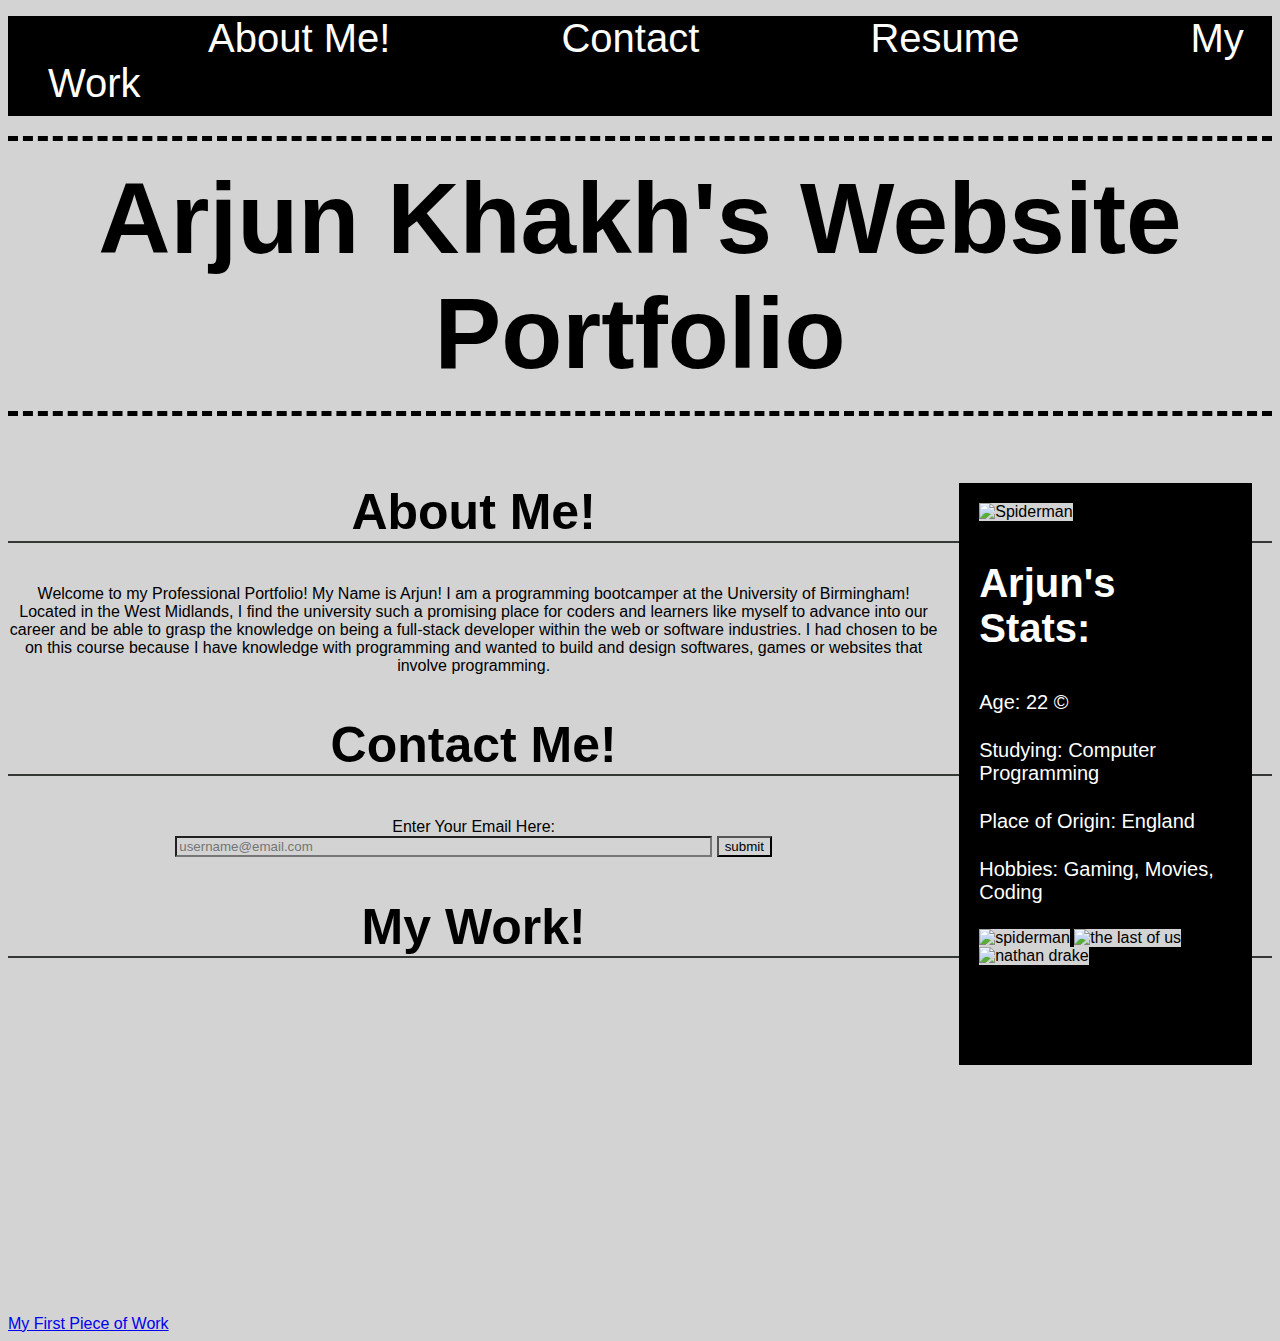
==== index.html @ 4fc8d3dc "adding to my HTML pages about information on myself + working with media screens" ====
<!DOCTYPE html>
<html lang="en">
<head>
    <meta charset="UTF-8">
    <meta http-equiv="X-UA-Compatible" content="IE=edge">
    <meta name="viewport" content="width=device-width, initial-scale=1.0">
    <title>Arjun Khakh's Portfolio</title>
    <link rel="stylesheet" href="./assets/style.css">
    <script src="./assets/javascript.js"></script>
</head>
<body>
    <nav>
        <ul>
            <li> <a href="#about-me">About Me!</a> </li>
            <li> <a href="#contact">Contact</a> </li>
            <li> <a href="./resume.html">Resume</a> </li>
            <li> <a href="#work">My Work</a> </li>
        </ul>
    </nav>
    <h1>Arjun Khakh's Website Portfolio</h1>

    <section class="sidebars">
        <img src="https://avatarfiles.alphacoders.com/149/149117.jpg" alt="Spiderman" width="100%" height="100%">
        <h3>Arjun's Stats:</h3>
            <ol>
                <li>Age: 22 ©</li>
                <li>Studying: Computer Programming</li>
                <li>Place of Origin: England</li>
                <li>Hobbies: Gaming, Movies, Coding</li>
            </ol>
        <img src="https://64.media.tumblr.com/68374fed0e6571c2f07d5bae7919749c/377a7bb449879b37-37/s540x810/2e1bd8d0a1f186f5f63d45e0d690bd9c45fb57d7.gifv" alt="spiderman" width="100%" height="100%">
        <img src="https://64.media.tumblr.com/c1b081b5a29f13c5f06ed4c45a709bf9/27d160bae46655ea-c4/s540x810/3b67afaca8d2fc0c9690139285cccf8df951d6c7.gifv" alt="the last of us" width="100%" height="100%">
        <img src="https://64.media.tumblr.com/9fb7736469493a048648de245668efe8/892d423e9dfa5f2d-4a/s540x810/fc55b6ae10fddc4e6222fc55df3a10d5bfa9f44c.gifv" alt="nathan drake" width="100%" height="100%">
    </section>

    <h2 id="about-me">About Me!</h2>
    <p>Welcome to my Professional Portfolio! My Name is Arjun! I am a programming bootcamper at the University of Birmingham! Located in the West 
        Midlands, I find the university such a promising place for coders and learners like myself to advance into our career and be able to 
        grasp the knowledge on being a full-stack developer within the web or software industries. I had chosen to be on this course because
        I have knowledge with programming and wanted to build and design softwares, games or websites that involve programming.
    </p>

    <h2 id="contact">Contact Me!</h2>
    <form>
        <center>
        <label for="email" id="email">Enter Your Email Here:</label>
        <br>
        <input id="emailAddress" type="email" size="64" maxLength="64" required
          placeholder="username@email.com">
        <input type="submit" value="submit">
        </center>
        
    </form>

    <h2 id="work">My Work!</h2>

    <section id="image"></section>
    <a href="./resume.html">My First Piece of Work</a>

</body>

<footer>

</footer>
</html>
---- assets/style.css ----
:root {
    --h1: black;
    --h2: #353935;
}

* {
    background-color: lightgrey;
    font-family: 'Franklin Gothic Medium', 'Arial Narrow', Arial, sans-serif;
}

nav ul {
    list-style: none;
    background-color: black;
    color: white;
    padding-bottom: 10px;
}

nav ul li {
    text-align: center;
    display: inline;
    font-size: 40px;
    margin-left: 160px;
    background-color: black;
}

nav ul a {
    color: white;
    background-color: black;
    list-style: none;
    text-decoration: none;
}

/* nav ul li:hover {
    color: red;
    border-bottom: solid 2px red;
} */

nav ul a:hover {
    color: red;
    border-bottom: solid 2px red;
}

h1 {
    font-size: 100px;
    text-align: center;
    border-bottom: dashed 5px var(--h1);
    padding-bottom: 20px;
    border-top: dashed 5px var(--h1);
    padding-top: 20px;
    margin-top: 20px;
}

h2 {
    font-size: 50px;
    text-align: center;
    border-bottom: solid 2px var(--h2);
}

body p {
    text-align: center;
}

#emailAddress {
    align-items: center;
}

#email {
   text-align: center;
}

.sidebars {
    margin-right: 20px;
    padding: 20px;
    clear: both;
    float: right;
    width: 20%;
    height: 100%;
    font-family: 'Gill Sans', 'Gill Sans MT', Calibri, 'Trebuchet MS', sans-serif;
    background-color: black;
    margin-bottom: 10px;
    padding-bottom: 100px;
    margin-left: 20px;
}

.sidebars img {
    flex-wrap: wrap;
}

.sidebars p {
    display: flex;
    background-color: black;
    color: white;
}

.sidebars ol {
    background-color: black;
    color: white;
    list-style: none;
}

.sidebars ol li {
    background-color: black;
    color: white;
    margin-left: -40px;
    font-size: 20px;
    margin-bottom: 25px;
}

.sidebars h3 {
    display: flex;
    background-color: black;
    color: white;
    font-size: 40px;
}

#image {
    height: 300px;
    width: 75%;
    margin-bottom: 15px;
    background-image: url("https://theartsdevelopmentcompany.org.uk/wp-content/uploads/2019/02/Website-Building-Landscape-1280x640.jpg");
}

#image:hover{
    opacity: 0.7;
}

.resume {
    size: 50%;
}

@media screen  and (max-width:1200px) {
    .nav ul a {
        float: none;
        width: 100%;
        text-align: center;
    }
}

@media screen and (max-width: 800px) {

    .sidebars {
    display: block;
    width: 80%;
    height: 10%;
    margin-left: 3%;
    margin-right: 3%;
    }
}
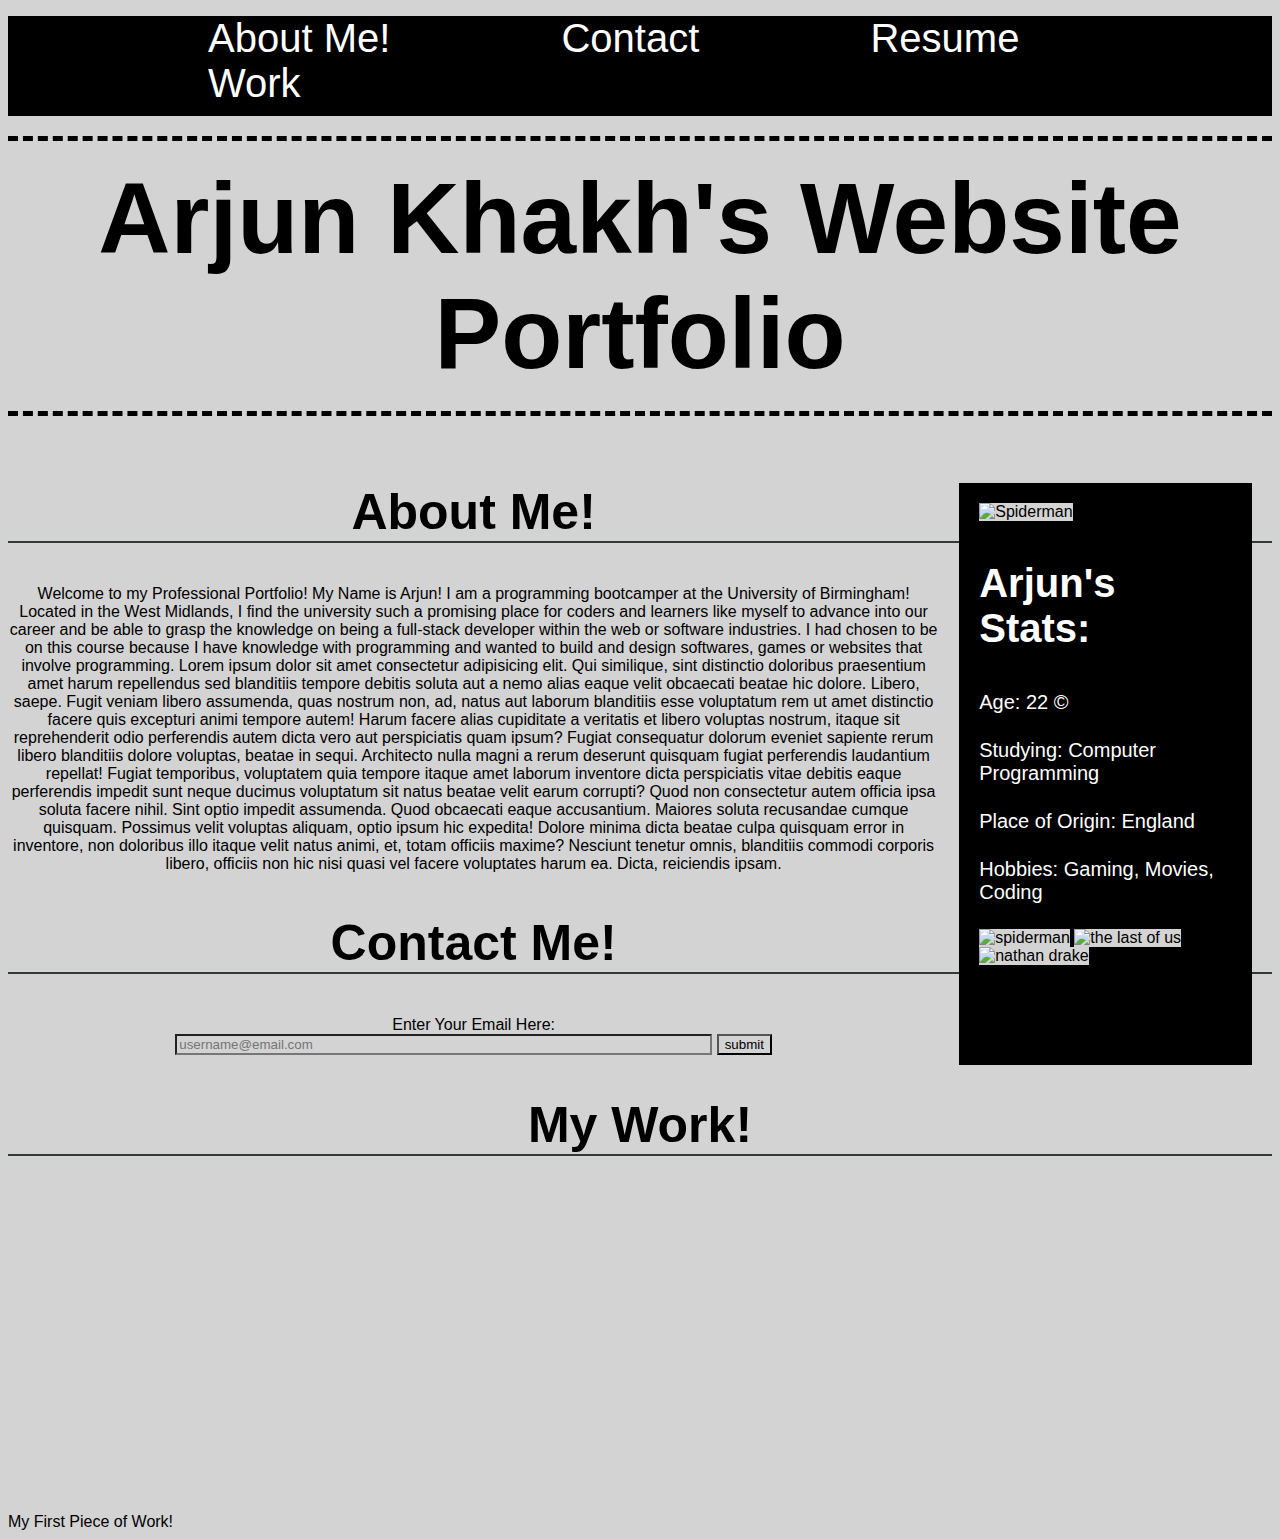
==== commit bcc58fc6: "adding a link to my image" ====
--- a/index.html
+++ b/index.html
@@ -14,7 +14,7 @@
             <li> <a href="#about-me">About Me!</a> </li>
             <li> <a href="#contact">Contact</a> </li>
             <li> <a href="./resume.html">Resume</a> </li>
-            <li> <a href="#work">My Work</a> </li>
+            <li> <a href="#work">Work</a> </li>
         </ul>
     </nav>
     <h1>Arjun Khakh's Website Portfolio</h1>
@@ -37,7 +37,16 @@
     <p>Welcome to my Professional Portfolio! My Name is Arjun! I am a programming bootcamper at the University of Birmingham! Located in the West 
         Midlands, I find the university such a promising place for coders and learners like myself to advance into our career and be able to 
         grasp the knowledge on being a full-stack developer within the web or software industries. I had chosen to be on this course because
-        I have knowledge with programming and wanted to build and design softwares, games or websites that involve programming.
+        I have knowledge with programming and wanted to build and design softwares, games or websites that involve programming. Lorem ipsum dolor sit amet consectetur 
+        adipisicing elit. Qui similique, sint distinctio doloribus praesentium amet harum repellendus sed blanditiis tempore debitis soluta aut a nemo 
+        alias eaque velit obcaecati beatae hic dolore. Libero, saepe. Fugit veniam libero assumenda, quas nostrum non, ad, natus aut laborum blanditiis 
+        esse voluptatum rem ut amet distinctio facere quis excepturi animi tempore autem! Harum facere alias cupiditate a veritatis et libero voluptas 
+        nostrum, itaque sit reprehenderit odio perferendis autem dicta vero aut perspiciatis quam ipsum? Fugiat consequatur dolorum eveniet sapiente
+        rerum libero blanditiis dolore voluptas, beatae in sequi. Architecto nulla magni a rerum deserunt quisquam fugiat perferendis laudantium 
+        repellat! Fugiat temporibus, voluptatem quia tempore itaque amet laborum inventore dicta perspiciatis vitae debitis eaque perferendis impedit 
+        sunt neque ducimus voluptatum sit natus beatae velit earum corrupti? Quod non consectetur autem officia ipsa soluta facere nihil. Sint optio impedit assumenda. 
+        Quod obcaecati eaque accusantium. Maiores soluta recusandae cumque quisquam. Possimus velit voluptas aliquam, optio ipsum hic expedita!
+        Dolore minima dicta beatae culpa quisquam error in inventore, non doloribus illo itaque velit natus animi, et, totam officiis maxime? Nesciunt tenetur omnis, blanditiis commodi corporis libero, officiis non hic nisi quasi vel facere voluptates harum ea. Dicta, reiciendis ipsam.
     </p>
 
     <h2 id="contact">Contact Me!</h2>
@@ -54,8 +63,9 @@
 
     <h2 id="work">My Work!</h2>
 
-    <section id="image"></section>
-    <a href="./resume.html">My First Piece of Work</a>
+    <!-- <section id="image"></section> -->
+    <a href="./resume.html"><section id="image"></section></a>
+    <label for="image">My First Piece of Work!</label>
 
 </body>
 
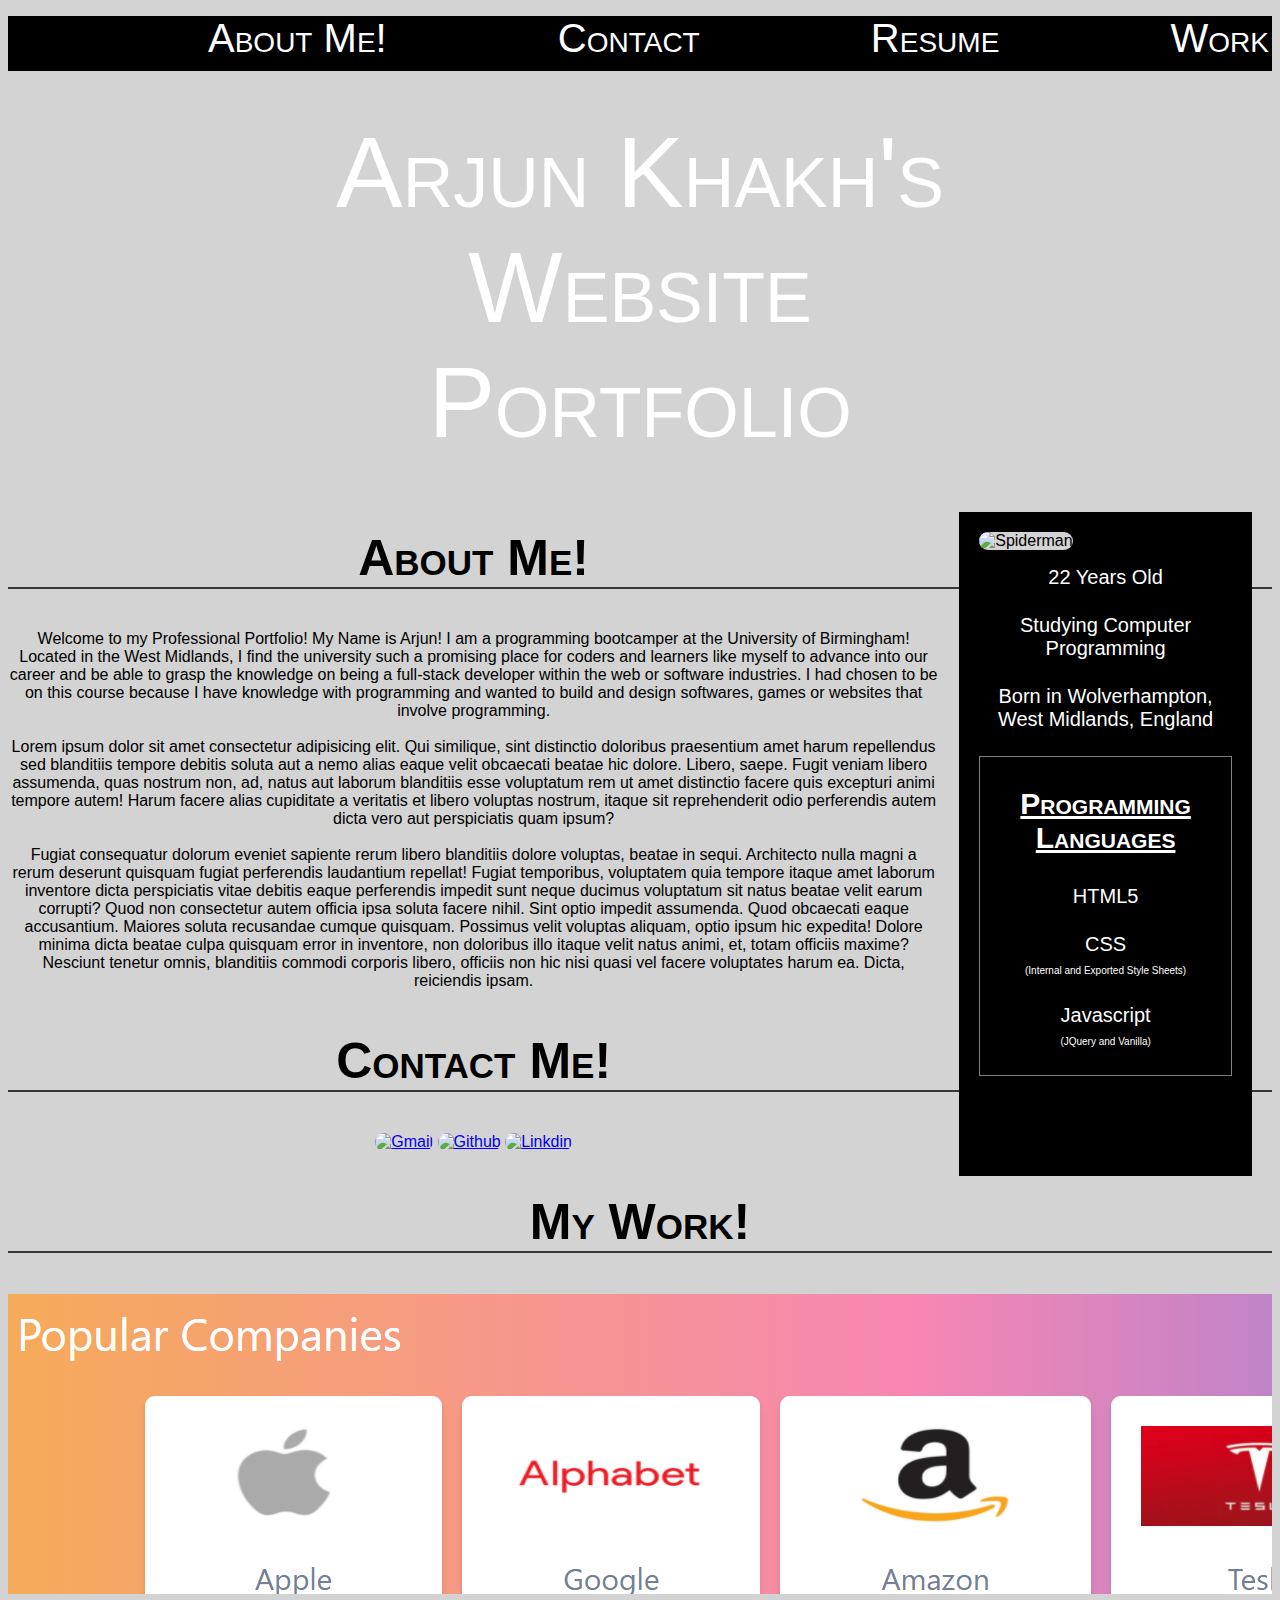
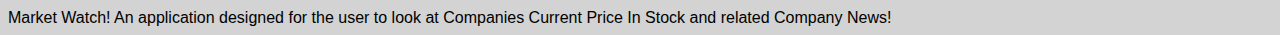
==== commit 8480bac8: "adding images and fixing the website design of the portfolio" ====
--- a/index.html
+++ b/index.html
@@ -9,6 +9,7 @@
     <script src="./assets/javascript.js"></script>
 </head>
 <body>
+    <!-- My NavBar which is displayed at the top and can click on the text to go to a certain section of the webpage -->
     <nav>
         <ul>
             <li> <a href="#about-me">About Me!</a> </li>
@@ -17,31 +18,47 @@
             <li> <a href="#work">Work</a> </li>
         </ul>
     </nav>
-    <h1>Arjun Khakh's Website Portfolio</h1>
+    <section class="imgContainer">
+    <div id="firstImage"></div>
+    <div id="centered">Arjun Khakh's Website Portfolio</div>
+    </section>
+    <!-- <h1>Arjun Khakh's Website Portfolio</h1> -->
 
+    <!-- My sidebar which includes an avatar and statistics about myself and gifs at the bottom -->
     <section class="sidebars">
-        <img src="https://avatarfiles.alphacoders.com/149/149117.jpg" alt="Spiderman" width="100%" height="100%">
-        <h3>Arjun's Stats:</h3>
+        <img id="avatar" src="https://avatarfiles.alphacoders.com/149/149117.jpg" alt="Spiderman" width="100%" height="100%">
+        
             <ol>
-                <li>Age: 22 ©</li>
-                <li>Studying: Computer Programming</li>
-                <li>Place of Origin: England</li>
-                <li>Hobbies: Gaming, Movies, Coding</li>
+                <li id="center">22 Years Old</li>
+                <li id="center">Studying Computer Programming</li>
+                <li id="center">Born in Wolverhampton, West Midlands, England</li>
             </ol>
-        <img src="https://64.media.tumblr.com/68374fed0e6571c2f07d5bae7919749c/377a7bb449879b37-37/s540x810/2e1bd8d0a1f186f5f63d45e0d690bd9c45fb57d7.gifv" alt="spiderman" width="100%" height="100%">
-        <img src="https://64.media.tumblr.com/c1b081b5a29f13c5f06ed4c45a709bf9/27d160bae46655ea-c4/s540x810/3b67afaca8d2fc0c9690139285cccf8df951d6c7.gifv" alt="the last of us" width="100%" height="100%">
-        <img src="https://64.media.tumblr.com/9fb7736469493a048648de245668efe8/892d423e9dfa5f2d-4a/s540x810/fc55b6ae10fddc4e6222fc55df3a10d5bfa9f44c.gifv" alt="nathan drake" width="100%" height="100%">
-    </section>
+        <section class="container1">
+        <h3 id="center">Programming Languages</h3>
+        <ol>
+            <li id="center">HTML5</li>
+            <li id="center">CSS <br><span id="brackets">(Internal and Exported Style Sheets)</span></li>
+            <li id="center">Javascript <br><span id="brackets">(JQuery and Vanilla)</span></li>
+        </ol>
+        </section>
+         </section>
 
+    <!-- My About Me Section with a paragraph of things about myself -->
     <h2 id="about-me">About Me!</h2>
     <p>Welcome to my Professional Portfolio! My Name is Arjun! I am a programming bootcamper at the University of Birmingham! Located in the West 
         Midlands, I find the university such a promising place for coders and learners like myself to advance into our career and be able to 
         grasp the knowledge on being a full-stack developer within the web or software industries. I had chosen to be on this course because
-        I have knowledge with programming and wanted to build and design softwares, games or websites that involve programming. Lorem ipsum dolor sit amet consectetur 
+        I have knowledge with programming and wanted to build and design softwares, games or websites that involve programming. 
+        <br>
+        <br>
+        Lorem ipsum dolor sit amet consectetur 
         adipisicing elit. Qui similique, sint distinctio doloribus praesentium amet harum repellendus sed blanditiis tempore debitis soluta aut a nemo 
         alias eaque velit obcaecati beatae hic dolore. Libero, saepe. Fugit veniam libero assumenda, quas nostrum non, ad, natus aut laborum blanditiis 
         esse voluptatum rem ut amet distinctio facere quis excepturi animi tempore autem! Harum facere alias cupiditate a veritatis et libero voluptas 
-        nostrum, itaque sit reprehenderit odio perferendis autem dicta vero aut perspiciatis quam ipsum? Fugiat consequatur dolorum eveniet sapiente
+        nostrum, itaque sit reprehenderit odio perferendis autem dicta vero aut perspiciatis quam ipsum? 
+        <br>
+        <br>
+        Fugiat consequatur dolorum eveniet sapiente
         rerum libero blanditiis dolore voluptas, beatae in sequi. Architecto nulla magni a rerum deserunt quisquam fugiat perferendis laudantium 
         repellat! Fugiat temporibus, voluptatem quia tempore itaque amet laborum inventore dicta perspiciatis vitae debitis eaque perferendis impedit 
         sunt neque ducimus voluptatum sit natus beatae velit earum corrupti? Quod non consectetur autem officia ipsa soluta facere nihil. Sint optio impedit assumenda. 
@@ -49,23 +66,27 @@
         Dolore minima dicta beatae culpa quisquam error in inventore, non doloribus illo itaque velit natus animi, et, totam officiis maxime? Nesciunt tenetur omnis, blanditiis commodi corporis libero, officiis non hic nisi quasi vel facere voluptates harum ea. Dicta, reiciendis ipsam.
     </p>
 
+    <!-- My Contact Me Section When Clicked on in the Navbar -->
     <h2 id="contact">Contact Me!</h2>
-    <form>
+
+    <!-- A little form for the user to input their email for contact -->
+
         <center>
-        <label for="email" id="email">Enter Your Email Here:</label>
-        <br>
-        <input id="emailAddress" type="email" size="64" maxLength="64" required
-          placeholder="username@email.com">
-        <input type="submit" value="submit">
+        <a href="mailto:arjunkhakh@gmail.com"><img id="avatar" src="https://www.kindpng.com/picc/m/404-4049839_gmail-png-logo-hd-transparent-png.png" alt="Gmail" width="20%" height="20%"></a>
+        
+        <a href="https://github.com/arjunkhakh"><img id="avatar" src="https://github.githubassets.com/images/modules/logos_page/GitHub-Mark.png" alt="Github" width="20%" height="20%"></a> 
+        
+        <a href="https://www.linkedin.com/in/arjun-khakh-117757225/"><img id="avatar" src="https://pngimg.com/uploads/linkedIn/linkedIn_PNG13.png" alt="Linkdin" width="20%" height="20%"></a>
         </center>
         
-    </form>
+    
 
+    <!-- My Work Section when clicked on in the Navbar -->
     <h2 id="work">My Work!</h2>
 
-    <!-- <section id="image"></section> -->
-    <a href="./resume.html"><section id="image"></section></a>
-    <label for="image">My First Piece of Work!</label>
+    <!-- My Image -->
+    <a href="https://github.com/arjunkhakh/Market-Watch"><section id="image"></section></a>
+    <label for="image">Market Watch! An application designed for the user to look at Companies Current Price In Stock and related Company News!</label>
 
 </body>
 
--- a/assets/style.css
+++ b/assets/style.css
@@ -1,13 +1,18 @@
+/* My Variables defined at the top for my headers */
 :root {
     --h1: black;
     --h2: #353935;
 }
 
+/* Universal Tags for designing the whole page  */
+
 * {
     background-color: lightgrey;
     font-family: 'Franklin Gothic Medium', 'Arial Narrow', Arial, sans-serif;
 }
 
+/* Nav Bar tags */
+
 nav ul {
     list-style: none;
     background-color: black;
@@ -28,18 +33,15 @@
     background-color: black;
     list-style: none;
     text-decoration: none;
-}
-
-/* nav ul li:hover {
-    color: red;
-    border-bottom: solid 2px red;
-} */
+    font-variant-caps: small-caps;
+}
 
 nav ul a:hover {
     color: red;
     border-bottom: solid 2px red;
 }
 
+/* Header and Body Tags */
 h1 {
     font-size: 100px;
     text-align: center;
@@ -54,11 +56,14 @@
     font-size: 50px;
     text-align: center;
     border-bottom: solid 2px var(--h2);
+    font-variant-caps: small-caps;
 }
 
 body p {
     text-align: center;
 }
+
+/* Id's for Contact Me Section */
 
 #emailAddress {
     align-items: center;
@@ -67,6 +72,8 @@
 #email {
    text-align: center;
 }
+
+/* Sidebar Classes used for the design of the sidebar */
 
 .sidebars {
     margin-right: 20px;
@@ -111,25 +118,89 @@
     background-color: black;
     color: white;
     font-size: 40px;
-}
-
+    text-decoration: underline;
+    font-variant-caps: small-caps;
+}
+
+.sidebars .container1 h3 {
+    display: flex;
+    background-color: black;
+    color: white;
+    font-size: 30px;
+    text-decoration: underline;
+    font-variant-caps: small-caps;
+}
+
+.container1 {
+    border: 1px solid grey;
+    background-color: black;
+    
+}
+
+/* Image Ids for the image under the Work section */
 #image {
     height: 300px;
-    width: 75%;
+    width: 100%;
     margin-bottom: 15px;
-    background-image: url("https://theartsdevelopmentcompany.org.uk/wp-content/uploads/2019/02/Website-Building-Landscape-1280x640.jpg");
+    background-image: url("./images/Market-Watch.png");
 }
 
 #image:hover{
     opacity: 0.7;
 }
 
-.resume {
-    size: 50%;
-}
+/* Resume Class for the image displayed on the resume page */
+img#resumeid {
+    width: 70%;
+    height: 70%;
+}
+
+#avatar {
+    border-radius: 150px;
+}
+
+#center {
+    text-align: center;
+    align-items: center;
+    justify-content: center;
+}
+
+#brackets {
+    font-size: 10px;
+    background-color: black;
+}
+
+#firstImage {
+    background-size: contain;
+    height: 400px;
+    width: 100%;
+    margin-bottom: 25px;
+    background-image: url("https://miro.medium.com/max/960/1*PaZT9QBa-Dt9K9FE9-CkbA.jpeg");
+    background-size: cover;
+    background-position: center;
+}
+
+.imgContainer {
+    position: relative;
+    text-align: center;
+    color: white;
+  }
+
+#centered {
+    position: absolute;
+    top: 50%;
+    left: 50%;
+    transform: translate(-50%, -50%);
+    background-color: transparent;
+    font-size: 100px;
+    text-align: center;
+    font-variant-caps: small-caps;
+  }
+
+/* Media Screen Queries to adapt to the page */
 
 @media screen  and (max-width:1200px) {
-    .nav ul a {
+    .nav ul li {
         float: none;
         width: 100%;
         text-align: center;
@@ -142,7 +213,12 @@
     display: block;
     width: 80%;
     height: 10%;
-    margin-left: 3%;
+    margin-left: 1%;
     margin-right: 3%;
     }
+
+    img#resumeid {
+        width: 85%;
+        height: 80%;
+    }
 }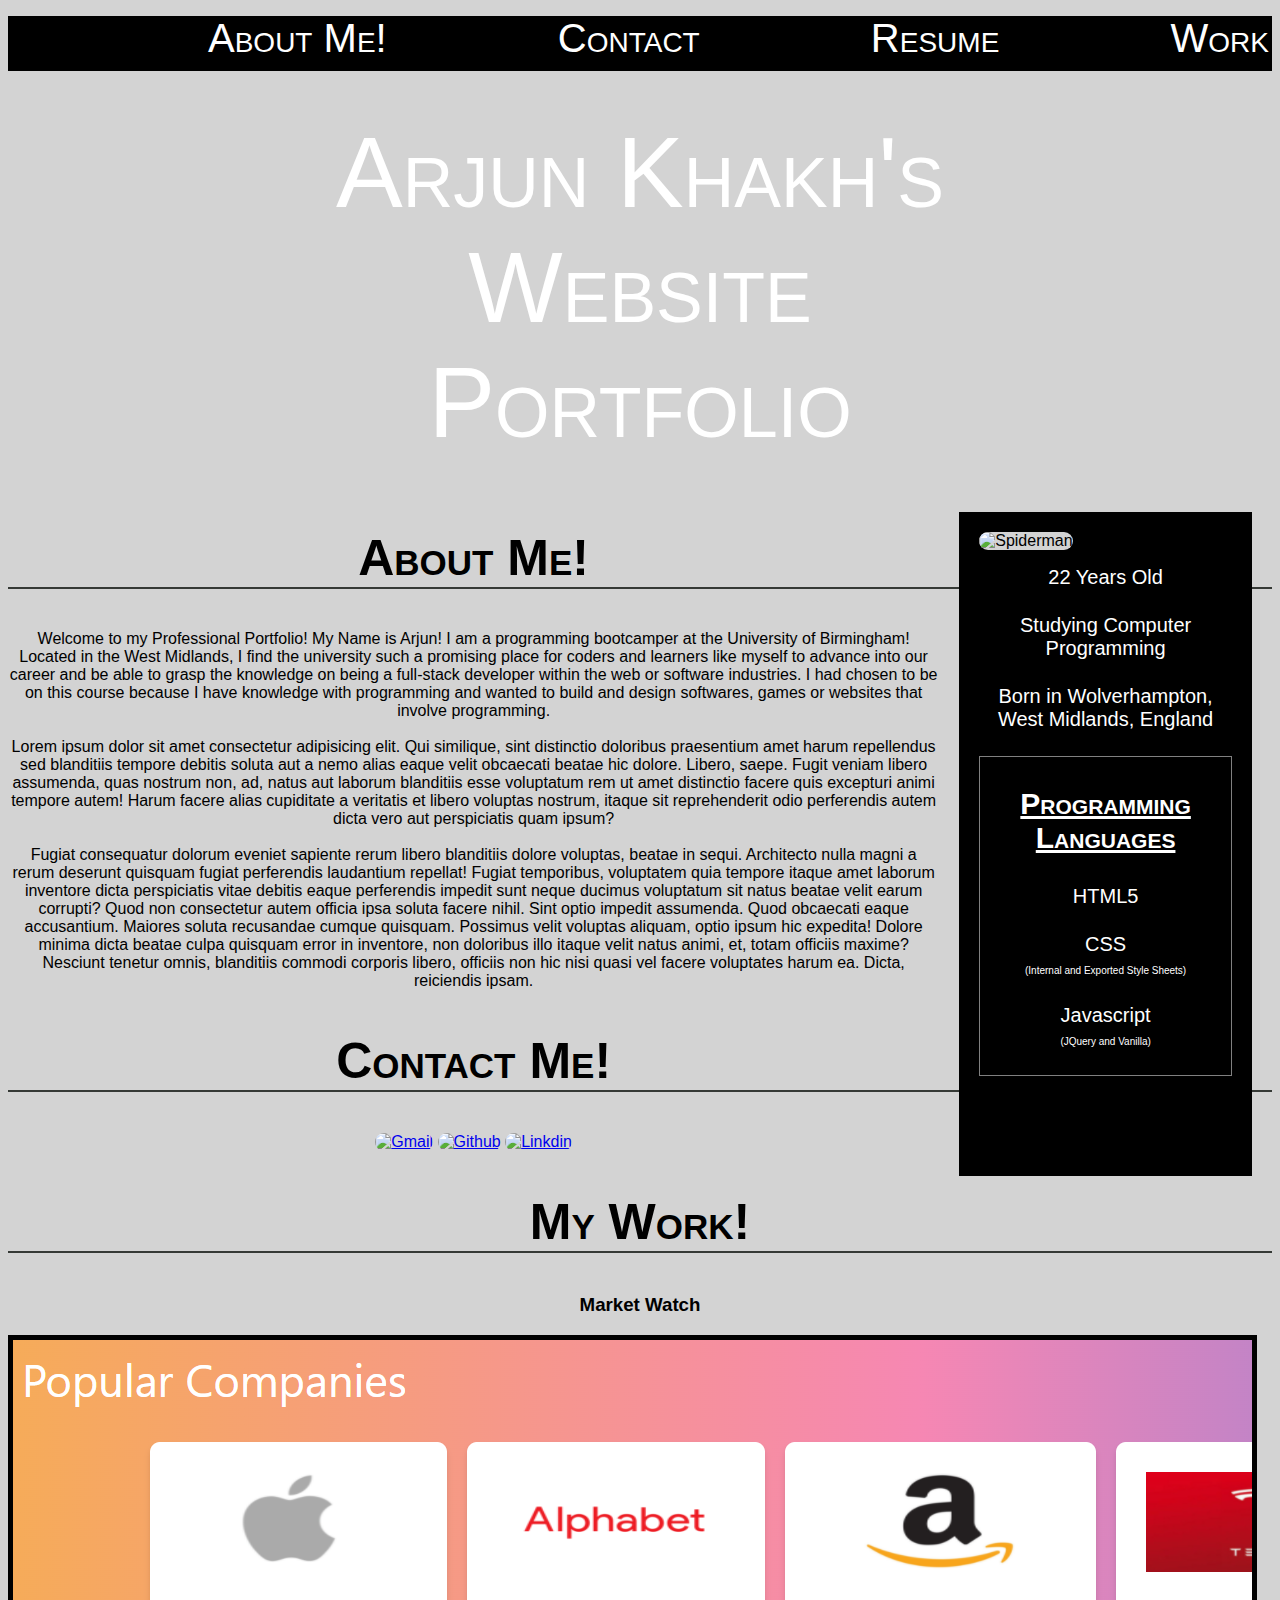
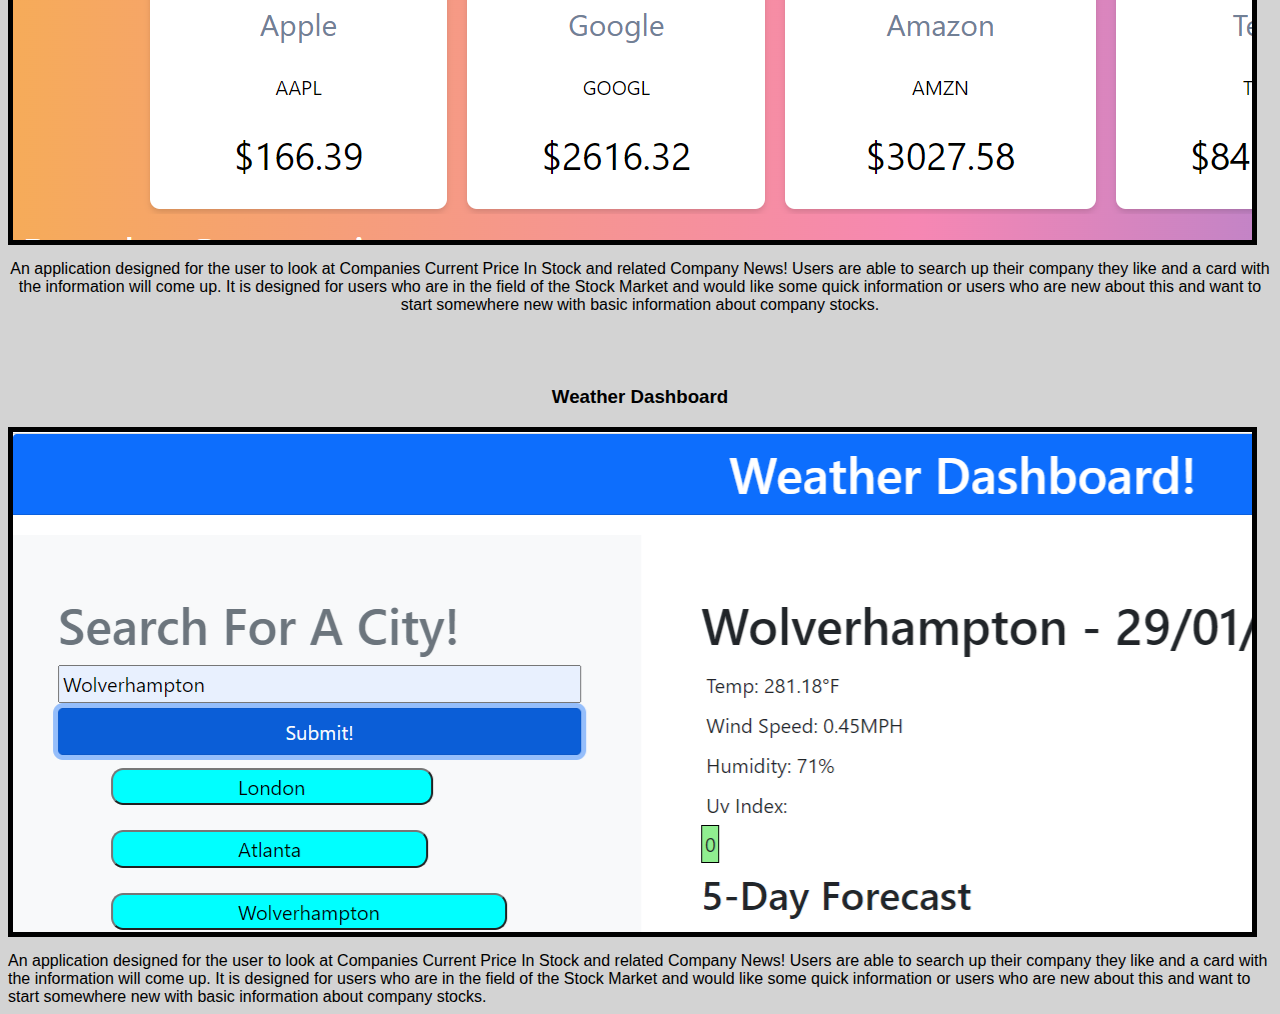
==== commit dc15f1d2: "working on my work section of the website" ====
--- a/index.html
+++ b/index.html
@@ -85,9 +85,33 @@
     <h2 id="work">My Work!</h2>
 
     <!-- My Image -->
-    <a href="https://github.com/arjunkhakh/Market-Watch"><section id="image"></section></a>
-    <label for="image">Market Watch! An application designed for the user to look at Companies Current Price In Stock and related Company News!</label>
+    <!-- <h3>Market Watch!</h3>
+    An application designed for the user to look at Companies Current Price In Stock and related Company News! Users are able to search 
+    up their company they like and a card with the information will come up. It is designed for users who are in the field of the Stock
+    Market and would like some quick information or users who are new about this and want to start somewhere new with basic information
+    about company stocks. -->
+    
+    <!-- <a href="https://github.com/arjunkhakh/Market-Watch"><section id="image"></section></a> -->
 
+    <section class="imgContainer1">
+        <h3>Market Watch</h3>
+        <a href="https://github.com/arjunkhakh/Market-Watch"><section id="image"></section></a>
+        An application designed for the user to look at Companies Current Price In Stock and related Company News! Users are able to search 
+    up their company they like and a card with the information will come up. It is designed for users who are in the field of the Stock
+    Market and would like some quick information or users who are new about this and want to start somewhere new with basic information
+    about company stocks.
+        </section>
+        <br>
+        <br>
+        <br>
+        <section class="imgContainer2">
+            <h3 id="center">Weather Dashboard</h3>
+            <a href="https://arjunkhakh.github.io/Check-If-The-Weather-Is-Bright-or-Blight/"><section id="image2"></section></a>
+            An application designed for the user to look at Companies Current Price In Stock and related Company News! Users are able to search 
+        up their company they like and a card with the information will come up. It is designed for users who are in the field of the Stock
+        Market and would like some quick information or users who are new about this and want to start somewhere new with basic information
+        about company stocks.
+    </section>
 </body>
 
 <footer>
--- a/assets/style.css
+++ b/assets/style.css
@@ -139,14 +139,29 @@
 
 /* Image Ids for the image under the Work section */
 #image {
-    height: 300px;
-    width: 100%;
+    height: 500px;
+    width: 98%;
     margin-bottom: 15px;
     background-image: url("./images/Market-Watch.png");
+    margin-top: 5px;
+    border: 5px solid black;
 }
 
 #image:hover{
-    opacity: 0.7;
+    opacity: 0.8;
+}
+
+#image2 {
+    height: 500px;
+    width: 98%;
+    margin-bottom: 15px;
+    background-image: url("./images/Weather\ Dashboard.png");
+    margin-top: 5px;
+    border: 5px solid black;
+}
+
+#image2:hover{
+    opacity: 0.8;
 }
 
 /* Resume Class for the image displayed on the resume page */
@@ -186,6 +201,12 @@
     color: white;
   }
 
+  .imgContainer1 {
+    position: relative;
+    text-align: center;
+    color: black;
+  }
+
 #centered {
     position: absolute;
     top: 50%;
@@ -197,6 +218,20 @@
     font-variant-caps: small-caps;
   }
 
+  #centered1 {
+    position: absolute;
+    top: 10.5%;
+    left: 50%;
+    transform: translate(-50%, -50%);
+    background-color: transparent;
+    font-size: 100px;
+    text-align: center;
+    font-variant-caps: small-caps;
+    color: white;
+    background-color: black;
+    padding: 2px;
+  }
+
 /* Media Screen Queries to adapt to the page */
 
 @media screen  and (max-width:1200px) {
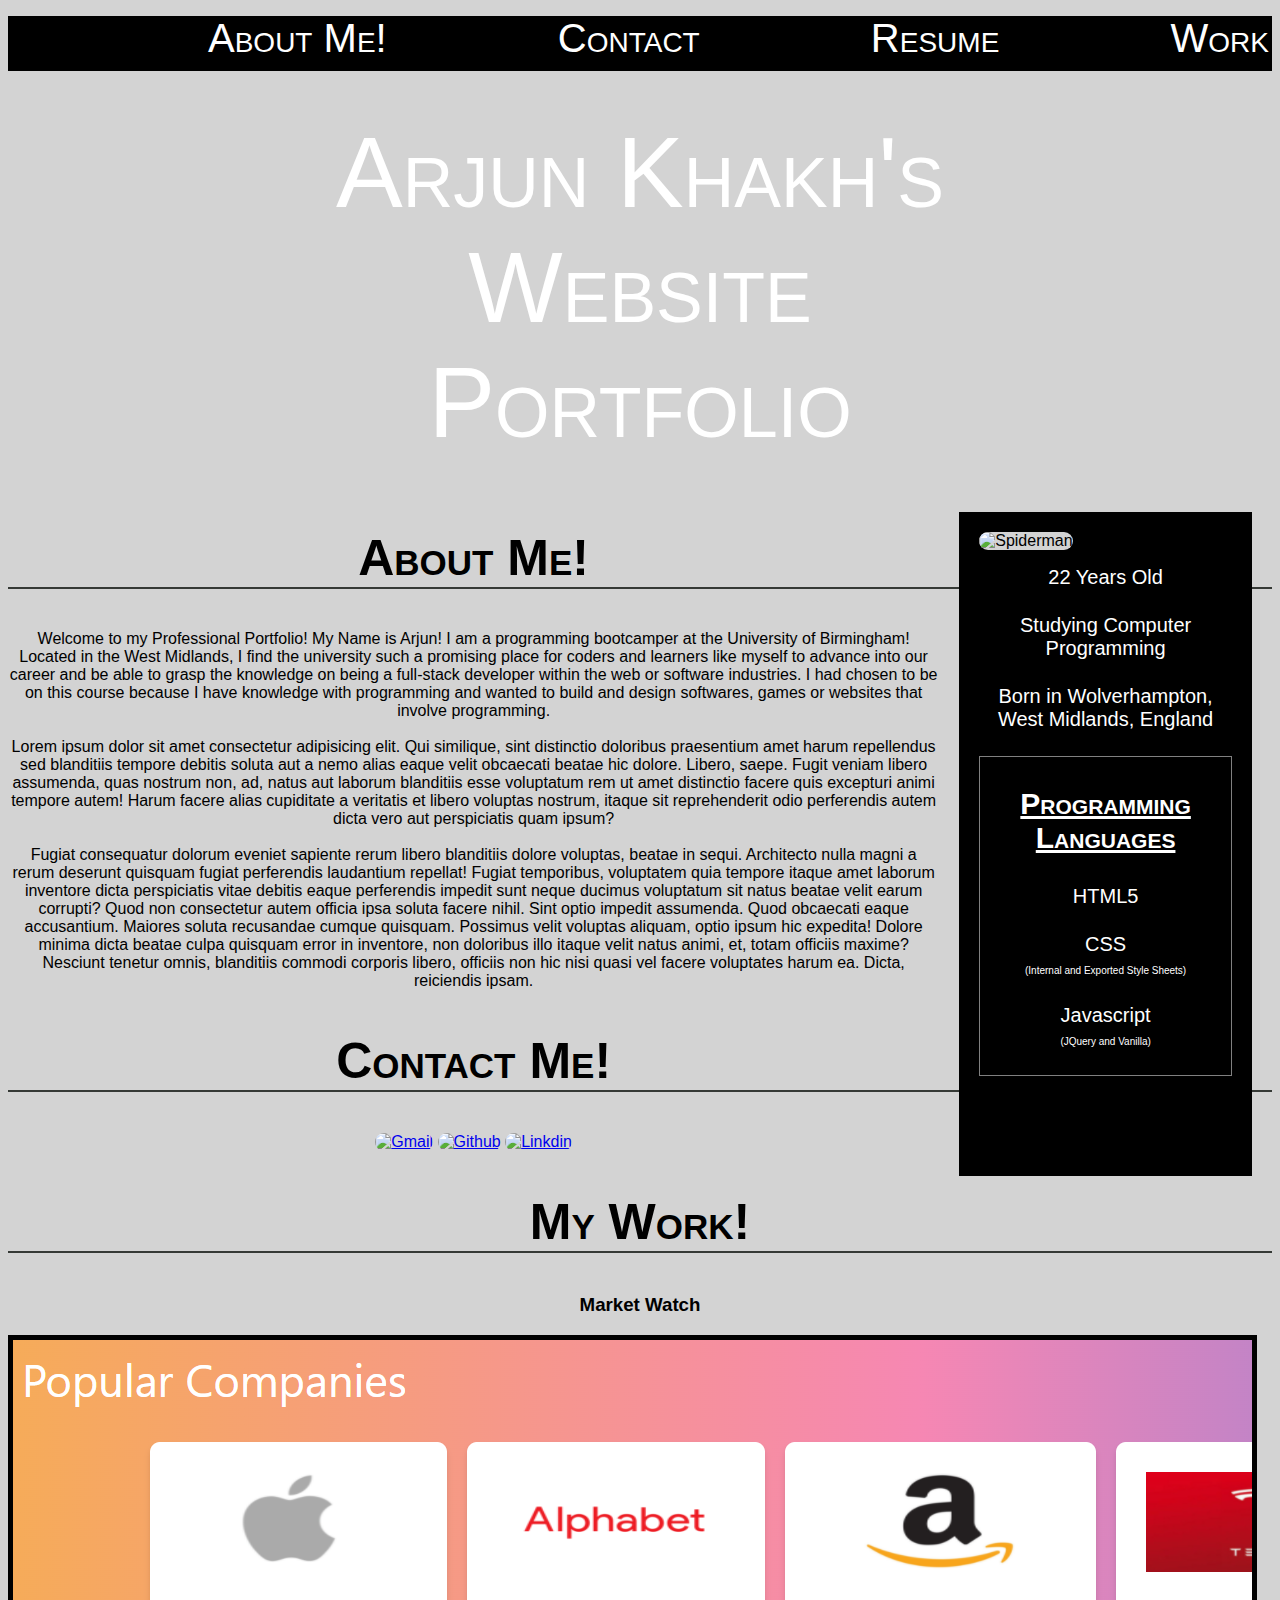
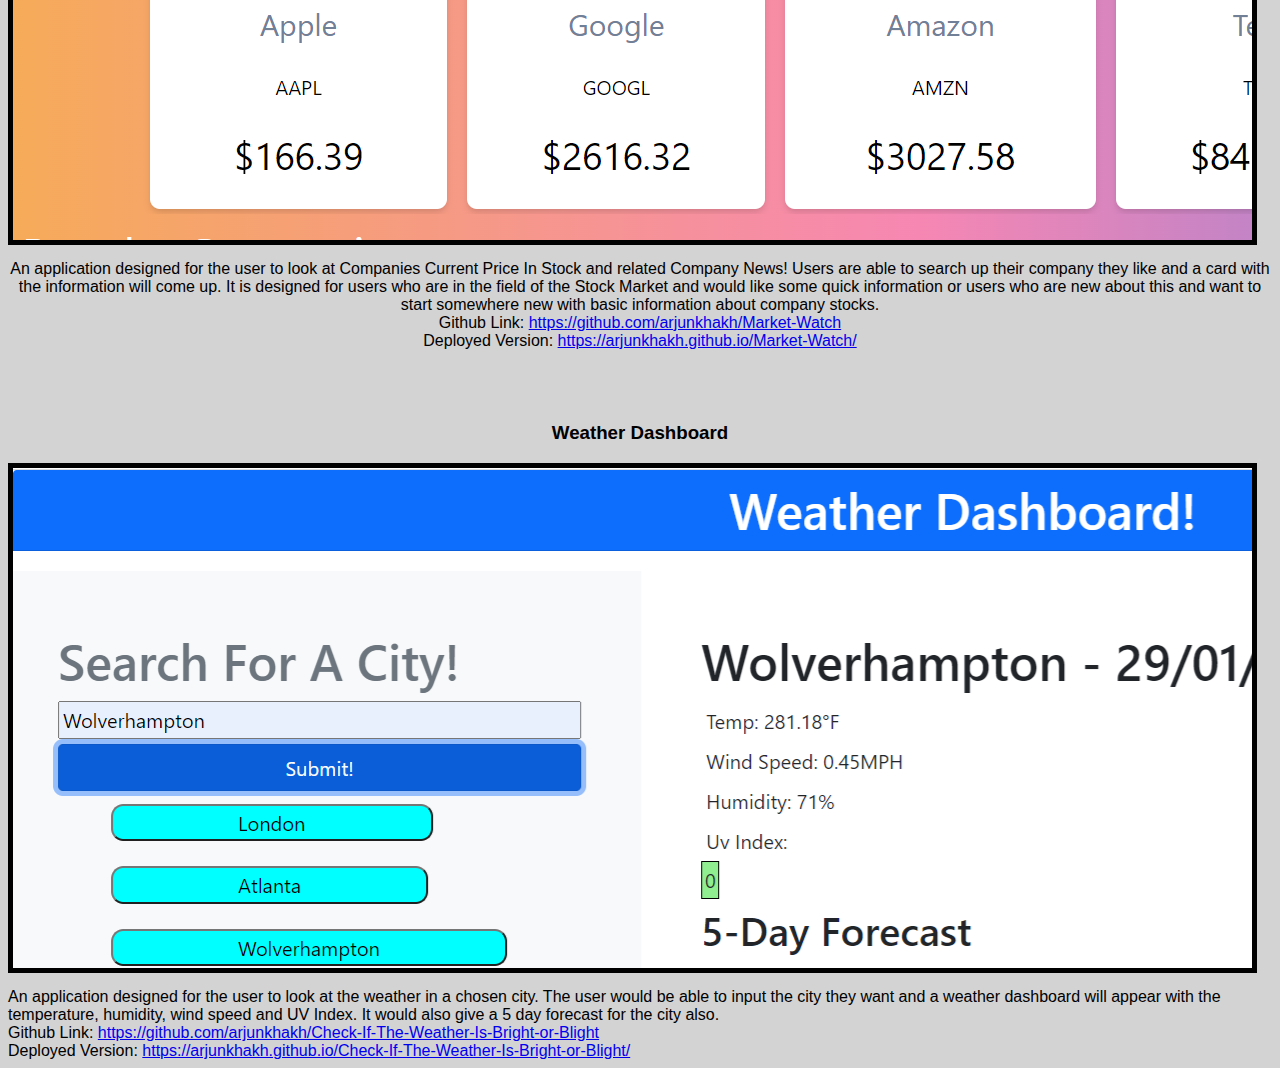
==== commit 437b5cba: "working on nav bar and media screens" ====
--- a/index.html
+++ b/index.html
@@ -100,6 +100,12 @@
     up their company they like and a card with the information will come up. It is designed for users who are in the field of the Stock
     Market and would like some quick information or users who are new about this and want to start somewhere new with basic information
     about company stocks.
+        <br>
+    Github Link: <a href="https://github.com/arjunkhakh/Market-Watch">https://github.com/arjunkhakh/Market-Watch</a>
+    <br>
+    Deployed Version: <a href="https://arjunkhakh.github.io/Market-Watch/">https://arjunkhakh.github.io/Market-Watch/</a>
+    <br>
+
         </section>
         <br>
         <br>
@@ -107,10 +113,14 @@
         <section class="imgContainer2">
             <h3 id="center">Weather Dashboard</h3>
             <a href="https://arjunkhakh.github.io/Check-If-The-Weather-Is-Bright-or-Blight/"><section id="image2"></section></a>
-            An application designed for the user to look at Companies Current Price In Stock and related Company News! Users are able to search 
-        up their company they like and a card with the information will come up. It is designed for users who are in the field of the Stock
-        Market and would like some quick information or users who are new about this and want to start somewhere new with basic information
-        about company stocks.
+            An application designed for the user to look at the weather in a chosen city. The user would be able to input the city they want
+            and a weather dashboard will appear with the temperature, humidity, wind speed and UV Index. It would also give a 5 day forecast
+            for the city also.
+            <br>
+        Github Link: <a href="https://github.com/arjunkhakh/Check-If-The-Weather-Is-Bright-or-Blight">https://github.com/arjunkhakh/Check-If-The-Weather-Is-Bright-or-Blight</a>
+        <br>
+        Deployed Version: <a href="https://arjunkhakh.github.io/Check-If-The-Weather-Is-Bright-or-Blight/">https://arjunkhakh.github.io/Check-If-The-Weather-Is-Bright-or-Blight/</a>
+            <br>
     </section>
 </body>
 
--- a/assets/style.css
+++ b/assets/style.css
@@ -235,11 +235,26 @@
 /* Media Screen Queries to adapt to the page */
 
 @media screen  and (max-width:1200px) {
-    .nav ul li {
+    nav ul li {
         float: none;
-        width: 100%;
+        width: 60%;
         text-align: center;
     }
+
+    nav ul li a {
+        font-size: 30px;
+    }
+
+    #centered {
+        position: absolute;
+        top: 50%;
+        left: 50%;
+        transform: translate(-50%, -50%);
+        background-color: transparent;
+        font-size: 80px;
+        text-align: center;
+        font-variant-caps: small-caps;
+      }
 }
 
 @media screen and (max-width: 800px) {
@@ -256,4 +271,19 @@
         width: 85%;
         height: 80%;
     }
+
+    #centered {
+        position: absolute;
+        top: 50%;
+        left: 50%;
+        transform: translate(-50%, -50%);
+        background-color: transparent;
+        font-size: 50px;
+        text-align: center;
+        font-variant-caps: small-caps;
+      }
+
+      nav ul li a {
+        font-size: 19px;
+    }
 }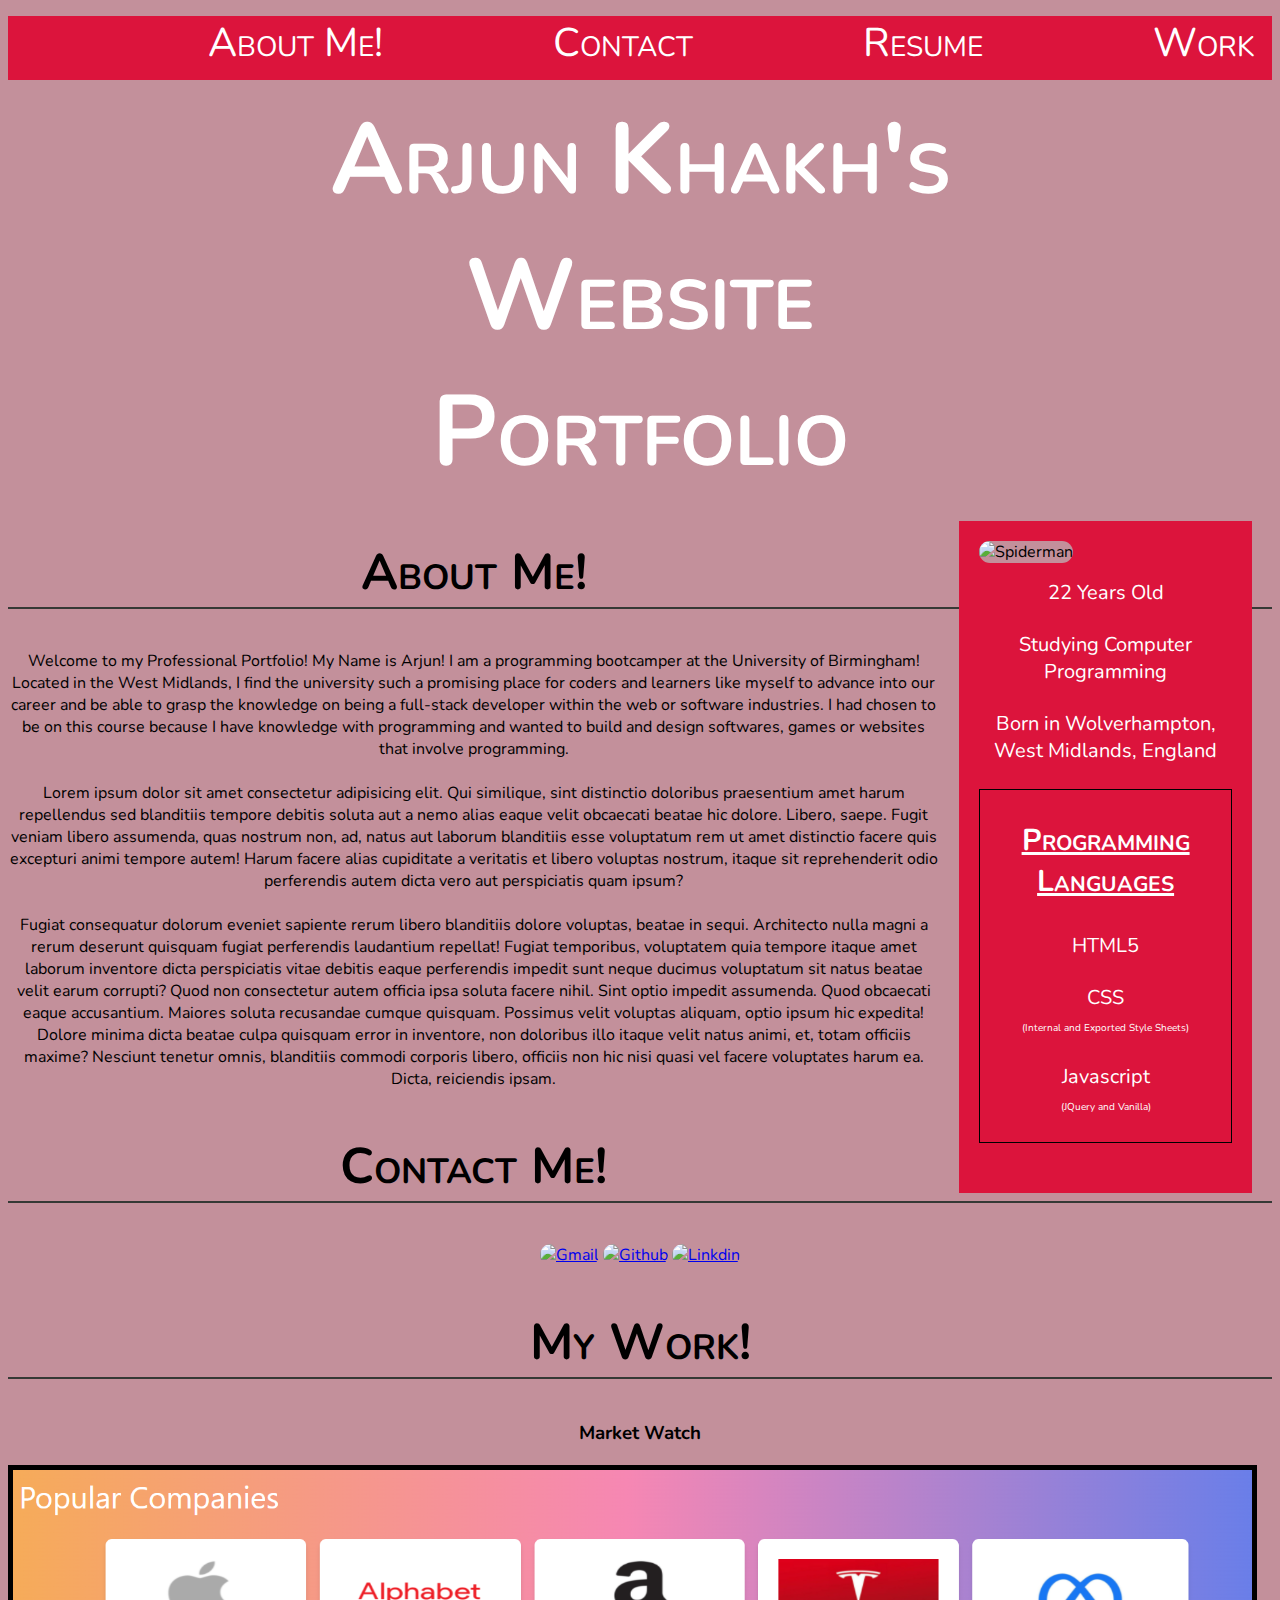
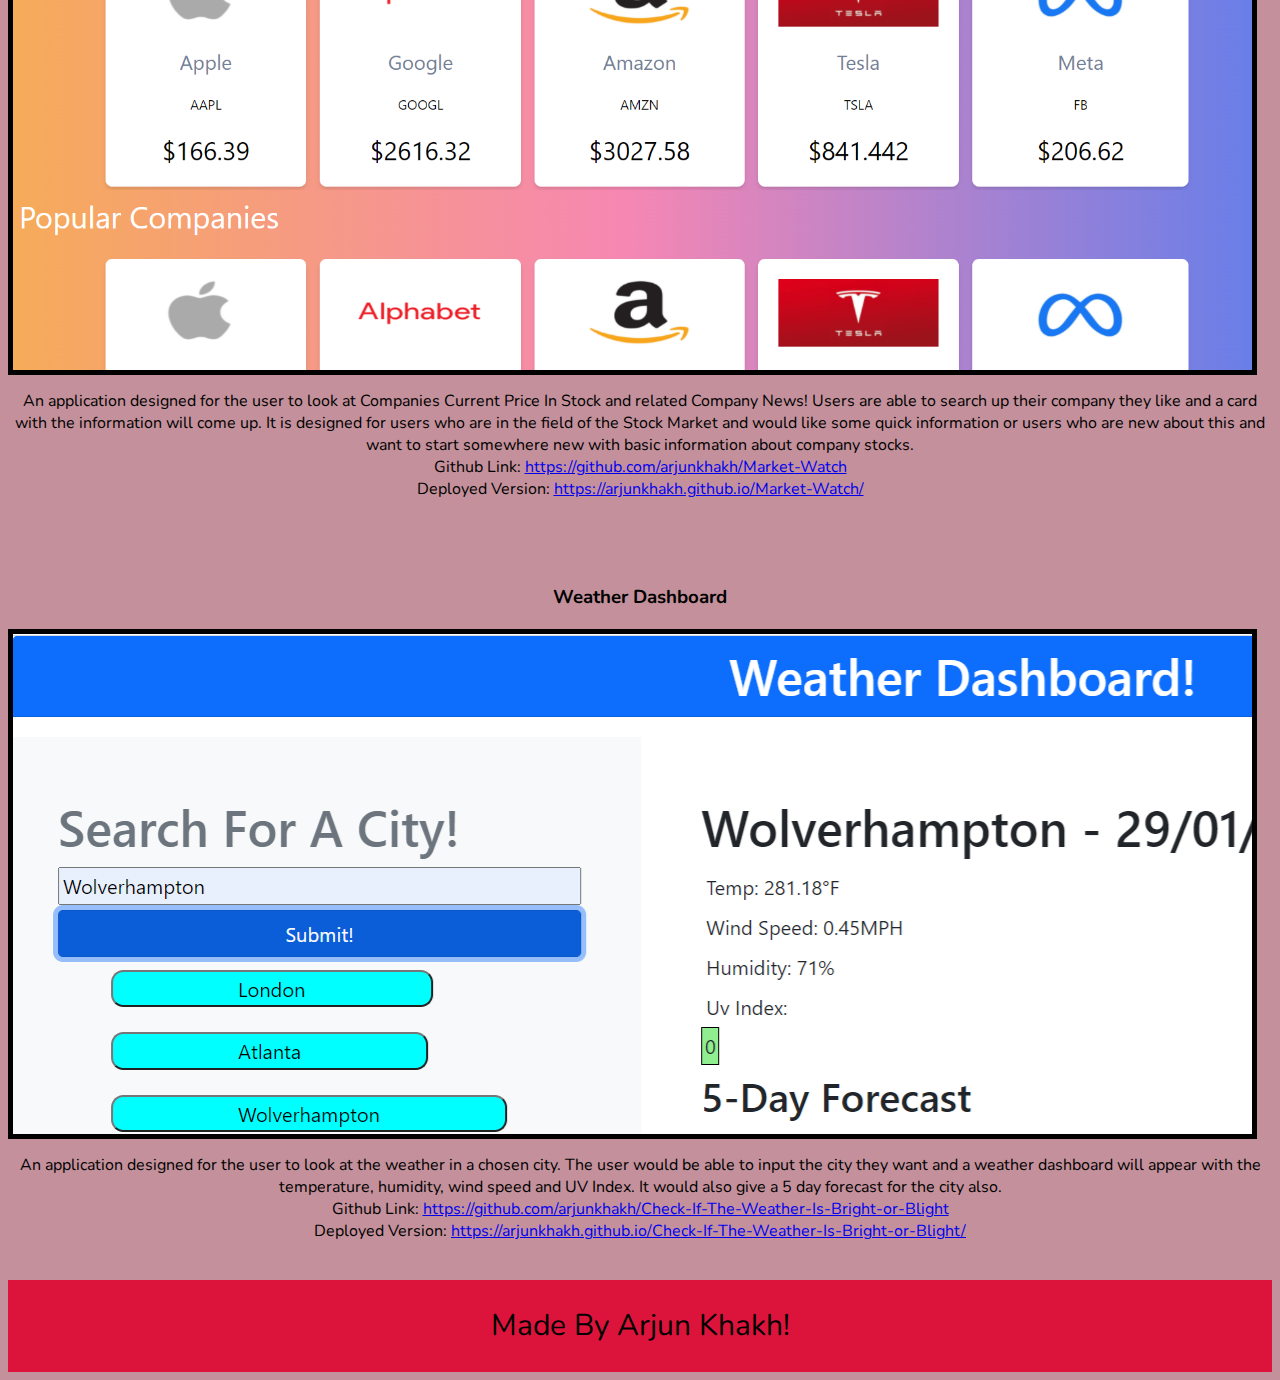
==== commit 21d2513c: "styling my portfolio to make it look more friendly to the user" ====
--- a/index.html
+++ b/index.html
@@ -7,6 +7,7 @@
     <title>Arjun Khakh's Portfolio</title>
     <link rel="stylesheet" href="./assets/style.css">
     <script src="./assets/javascript.js"></script>
+    <link rel="stylesheet" type="text/css" href="http://fonts.googleapis.com/css?family=Nunito">
 </head>
 <body>
     <!-- My NavBar which is displayed at the top and can click on the text to go to a certain section of the webpage -->
@@ -125,6 +126,6 @@
 </body>
 
 <footer>
-
+ Made By Arjun Khakh!
 </footer>
 </html>--- a/assets/style.css
+++ b/assets/style.css
@@ -1,21 +1,22 @@
 /* My Variables defined at the top for my headers */
 :root {
-    --h1: black;
+    --h1: #DC143C	;
     --h2: #353935;
 }
 
 /* Universal Tags for designing the whole page  */
 
 * {
-    background-color: lightgrey;
-    font-family: 'Franklin Gothic Medium', 'Arial Narrow', Arial, sans-serif;
+    background-color: #c3909b;
+    /* font-family: 'Franklin Gothic Medium', 'Arial Narrow', Arial, sans-serif; */
+    font-family: 'Nunito';
 }
 
 /* Nav Bar tags */
 
 nav ul {
     list-style: none;
-    background-color: black;
+    background-color: var(--h1);
     color: white;
     padding-bottom: 10px;
 }
@@ -25,20 +26,20 @@
     display: inline;
     font-size: 40px;
     margin-left: 160px;
-    background-color: black;
+    background-color: var(--h1);
 }
 
 nav ul a {
     color: white;
-    background-color: black;
+    background-color: var(--h1);
     list-style: none;
     text-decoration: none;
     font-variant-caps: small-caps;
 }
 
 nav ul a:hover {
-    color: red;
-    border-bottom: solid 2px red;
+    color: black;
+    border-bottom: solid 2px black;
 }
 
 /* Header and Body Tags */
@@ -83,9 +84,9 @@
     width: 20%;
     height: 100%;
     font-family: 'Gill Sans', 'Gill Sans MT', Calibri, 'Trebuchet MS', sans-serif;
-    background-color: black;
+    background-color: var(--h1);
     margin-bottom: 10px;
-    padding-bottom: 100px;
+    padding-bottom: 50px;
     margin-left: 20px;
 }
 
@@ -95,18 +96,18 @@
 
 .sidebars p {
     display: flex;
-    background-color: black;
+    background-color: var(--h1);
     color: white;
 }
 
 .sidebars ol {
-    background-color: black;
+    background-color: var(--h1);
     color: white;
     list-style: none;
 }
 
 .sidebars ol li {
-    background-color: black;
+    background-color: var(--h1);
     color: white;
     margin-left: -40px;
     font-size: 20px;
@@ -115,7 +116,7 @@
 
 .sidebars h3 {
     display: flex;
-    background-color: black;
+    background-color: var(--h1);
     color: white;
     font-size: 40px;
     text-decoration: underline;
@@ -124,7 +125,7 @@
 
 .sidebars .container1 h3 {
     display: flex;
-    background-color: black;
+    background-color: var(--h1);
     color: white;
     font-size: 30px;
     text-decoration: underline;
@@ -132,8 +133,8 @@
 }
 
 .container1 {
-    border: 1px solid grey;
-    background-color: black;
+    border: 1px solid black;
+    background-color: var(--h1);
     
 }
 
@@ -145,10 +146,16 @@
     background-image: url("./images/Market-Watch.png");
     margin-top: 5px;
     border: 5px solid black;
+    background-size: contain;
 }
 
 #image:hover{
     opacity: 0.8;
+    border: 5px solid var(--h1);
+    background-image: url("./images/Market-Watch\ Gif.gif");
+    background-size: cover;
+    height: 500px;
+    width: 98%;
 }
 
 #image2 {
@@ -162,6 +169,7 @@
 
 #image2:hover{
     opacity: 0.8;
+    border: 5px solid var(--h1)
 }
 
 /* Resume Class for the image displayed on the resume page */
@@ -170,10 +178,20 @@
     height: 70%;
 }
 
+#resumeText {
+    font-size: 30px;
+    font-variant-caps: all-petite-caps;
+}
+
 #avatar {
     border-radius: 150px;
 }
 
+#avatar:hover{
+    background: pink;
+    opacity: 0.3;
+}
+
 #center {
     text-align: center;
     align-items: center;
@@ -182,7 +200,7 @@
 
 #brackets {
     font-size: 10px;
-    background-color: black;
+    background-color: var(--h1);
 }
 
 #firstImage {
@@ -207,6 +225,12 @@
     color: black;
   }
 
+  .imgContainer2 {
+    position: relative;
+    text-align: center;
+    color: black;
+  }
+
 #centered {
     position: absolute;
     top: 50%;
@@ -216,6 +240,7 @@
     font-size: 100px;
     text-align: center;
     font-variant-caps: small-caps;
+    font-weight: bolder;
   }
 
   #centered1 {
@@ -228,8 +253,16 @@
     text-align: center;
     font-variant-caps: small-caps;
     color: white;
-    background-color: black;
+    background-color: var(--h1);
     padding: 2px;
+  }
+
+  footer {
+      text-align: center;
+      padding: 2%;
+      background-color: var(--h1);
+      margin-top: 3%;
+      font-size: 30px;
   }
 
 /* Media Screen Queries to adapt to the page */
@@ -242,7 +275,7 @@
     }
 
     nav ul li a {
-        font-size: 30px;
+        font-size: 35px;
     }
 
     #centered {
@@ -257,7 +290,7 @@
       }
 }
 
-@media screen and (max-width: 800px) {
+@media screen and (max-width: 768px) {
 
     .sidebars {
     display: block;
@@ -284,6 +317,6 @@
       }
 
       nav ul li a {
-        font-size: 19px;
+        font-size: 28px;
     }
 }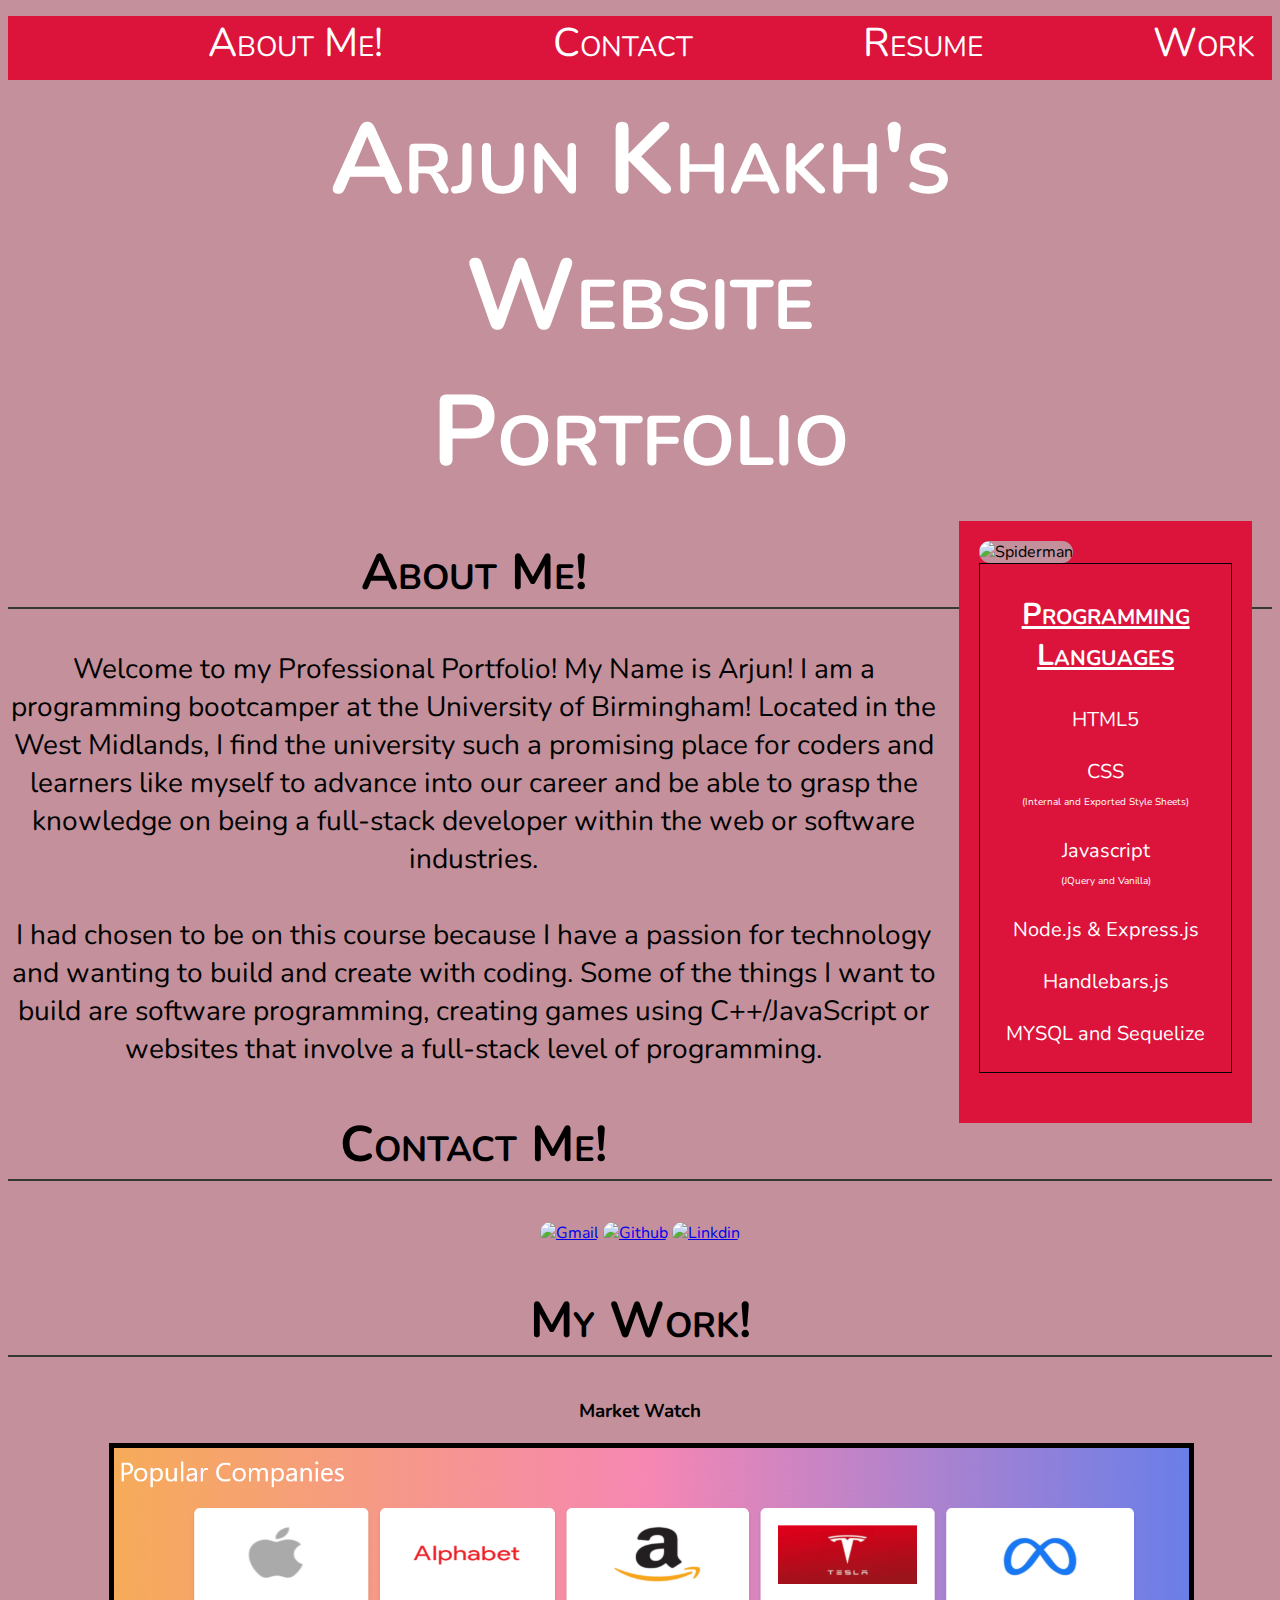
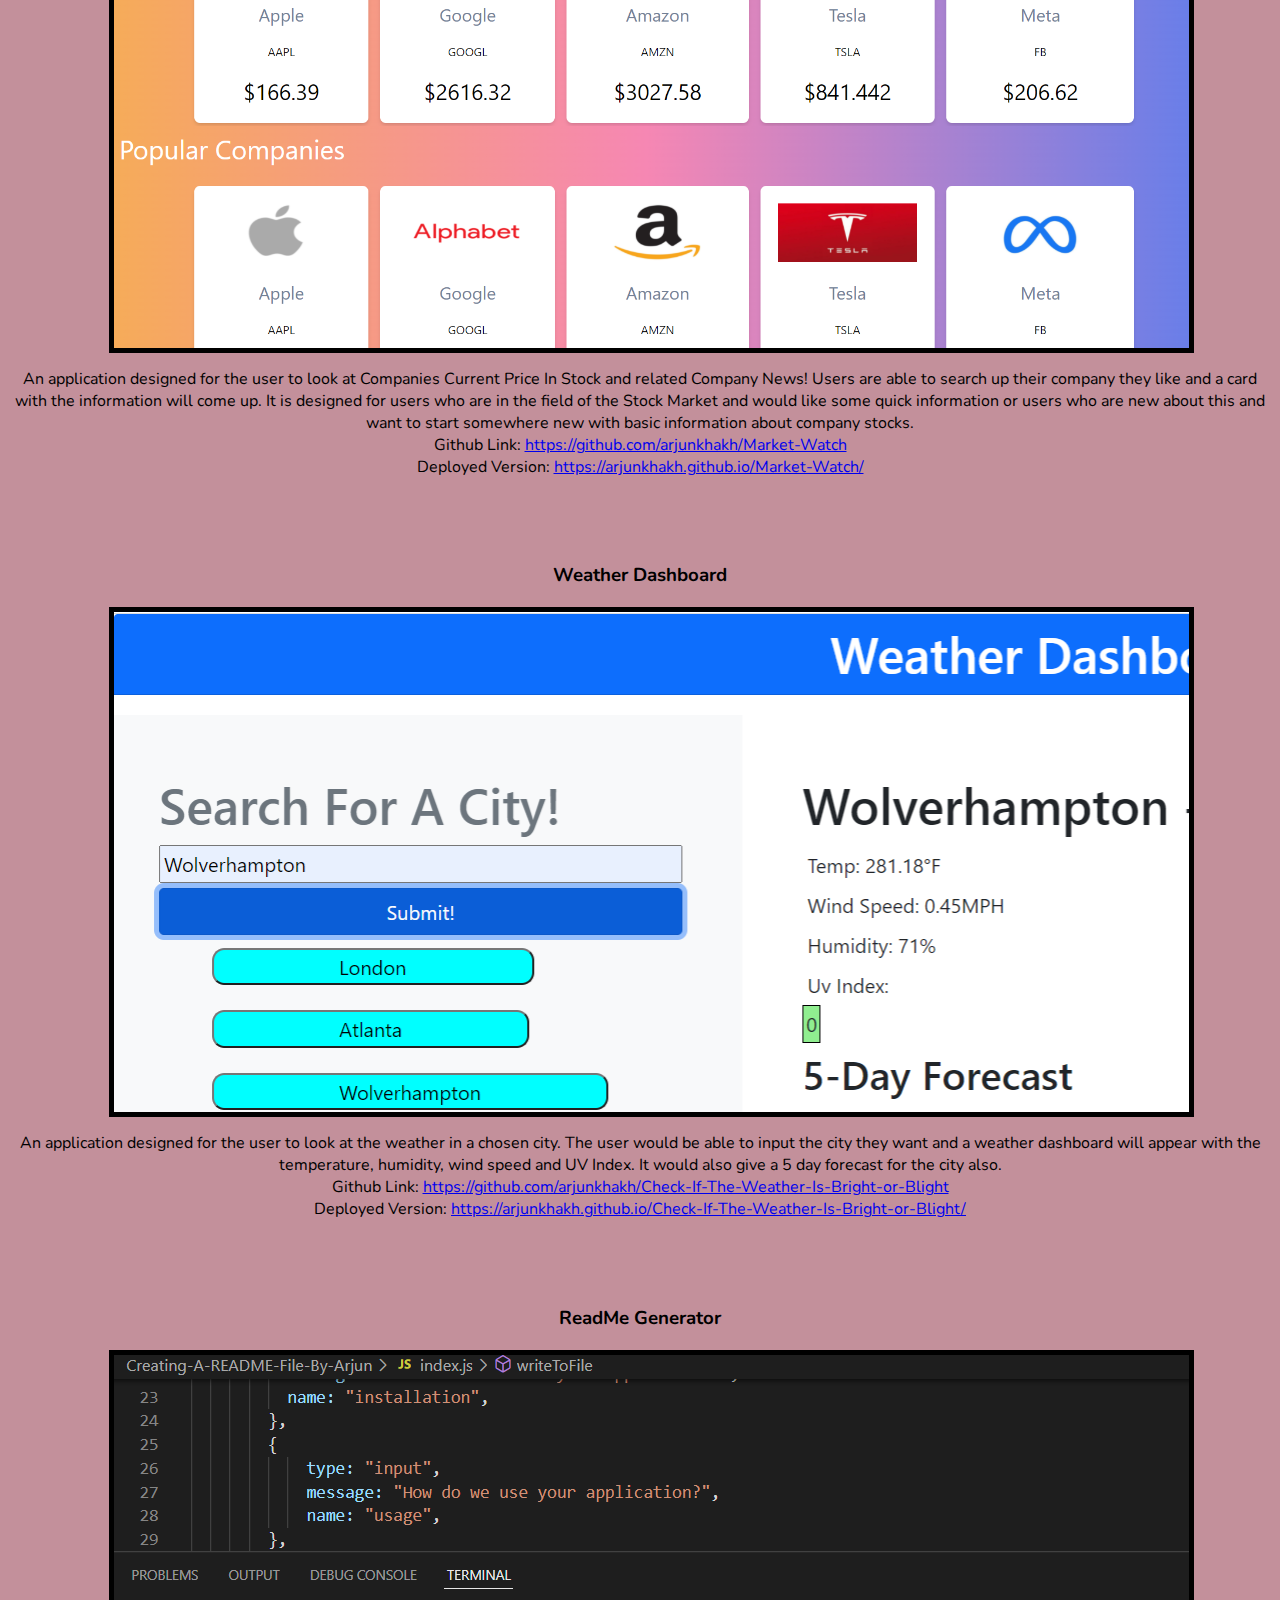
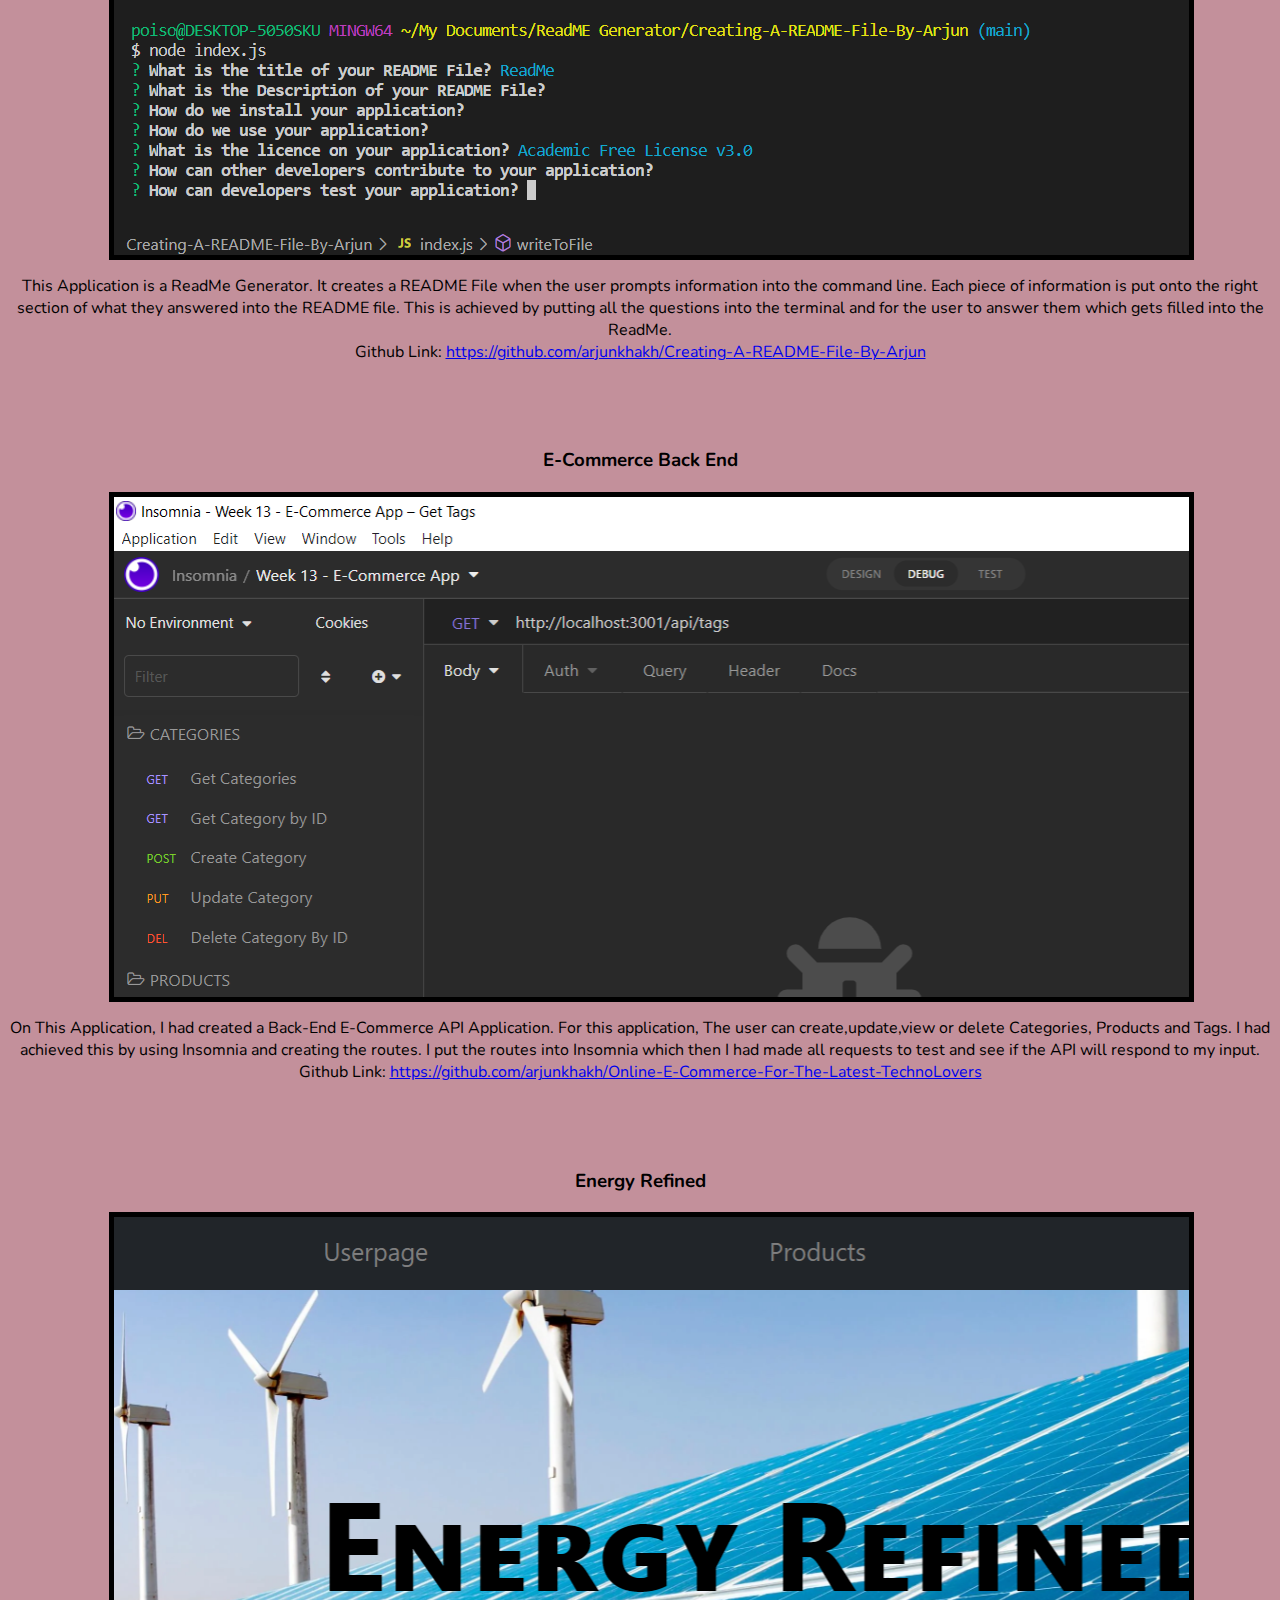
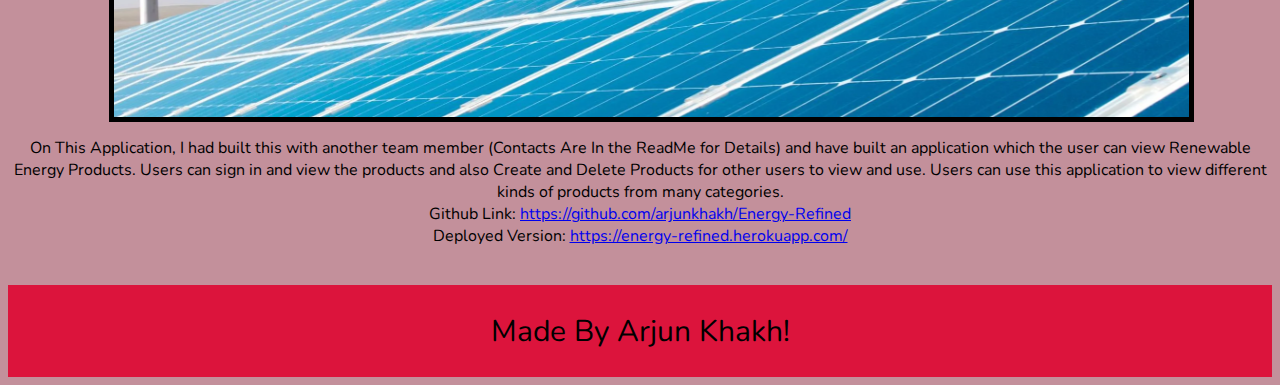
==== commit 2e631047: "adding back-end projects onto my portfolio" ====
--- a/index.html
+++ b/index.html
@@ -29,43 +29,34 @@
     <section class="sidebars">
         <img id="avatar" src="https://avatarfiles.alphacoders.com/149/149117.jpg" alt="Spiderman" width="100%" height="100%">
         
-            <ol>
+            <!-- <ol>
                 <li id="center">22 Years Old</li>
                 <li id="center">Studying Computer Programming</li>
                 <li id="center">Born in Wolverhampton, West Midlands, England</li>
-            </ol>
+            </ol> -->
         <section class="container1">
         <h3 id="center">Programming Languages</h3>
         <ol>
             <li id="center">HTML5</li>
             <li id="center">CSS <br><span id="brackets">(Internal and Exported Style Sheets)</span></li>
             <li id="center">Javascript <br><span id="brackets">(JQuery and Vanilla)</span></li>
+            <li id="center">Node.js & Express.js</li>
+            <li id="center">Handlebars.js</li>
+            <li id="center">MYSQL and Sequelize</li>
         </ol>
         </section>
          </section>
 
     <!-- My About Me Section with a paragraph of things about myself -->
     <h2 id="about-me">About Me!</h2>
-    <p>Welcome to my Professional Portfolio! My Name is Arjun! I am a programming bootcamper at the University of Birmingham! Located in the West 
+    <p id="aboutText">Welcome to my Professional Portfolio! My Name is Arjun! I am a programming bootcamper at the University of Birmingham! Located in the West 
         Midlands, I find the university such a promising place for coders and learners like myself to advance into our career and be able to 
-        grasp the knowledge on being a full-stack developer within the web or software industries. I had chosen to be on this course because
-        I have knowledge with programming and wanted to build and design softwares, games or websites that involve programming. 
+        grasp the knowledge on being a full-stack developer within the web or software industries.
         <br>
         <br>
-        Lorem ipsum dolor sit amet consectetur 
-        adipisicing elit. Qui similique, sint distinctio doloribus praesentium amet harum repellendus sed blanditiis tempore debitis soluta aut a nemo 
-        alias eaque velit obcaecati beatae hic dolore. Libero, saepe. Fugit veniam libero assumenda, quas nostrum non, ad, natus aut laborum blanditiis 
-        esse voluptatum rem ut amet distinctio facere quis excepturi animi tempore autem! Harum facere alias cupiditate a veritatis et libero voluptas 
-        nostrum, itaque sit reprehenderit odio perferendis autem dicta vero aut perspiciatis quam ipsum? 
-        <br>
-        <br>
-        Fugiat consequatur dolorum eveniet sapiente
-        rerum libero blanditiis dolore voluptas, beatae in sequi. Architecto nulla magni a rerum deserunt quisquam fugiat perferendis laudantium 
-        repellat! Fugiat temporibus, voluptatem quia tempore itaque amet laborum inventore dicta perspiciatis vitae debitis eaque perferendis impedit 
-        sunt neque ducimus voluptatum sit natus beatae velit earum corrupti? Quod non consectetur autem officia ipsa soluta facere nihil. Sint optio impedit assumenda. 
-        Quod obcaecati eaque accusantium. Maiores soluta recusandae cumque quisquam. Possimus velit voluptas aliquam, optio ipsum hic expedita!
-        Dolore minima dicta beatae culpa quisquam error in inventore, non doloribus illo itaque velit natus animi, et, totam officiis maxime? Nesciunt tenetur omnis, blanditiis commodi corporis libero, officiis non hic nisi quasi vel facere voluptates harum ea. Dicta, reiciendis ipsam.
-    </p>
+        I had chosen to be on this course because I have a passion for technology and wanting to build and create with coding. 
+        Some of the things I want to build are software programming, creating games using C++/JavaScript or websites that involve a full-stack level of programming. 
+        </p>
 
     <!-- My Contact Me Section When Clicked on in the Navbar -->
     <h2 id="contact">Contact Me!</h2>
@@ -123,6 +114,49 @@
         Deployed Version: <a href="https://arjunkhakh.github.io/Check-If-The-Weather-Is-Bright-or-Blight/">https://arjunkhakh.github.io/Check-If-The-Weather-Is-Bright-or-Blight/</a>
             <br>
     </section>
+
+    <br>
+        <br>
+        <br>
+        <section class="imgContainer2">
+            <h3 id="center">ReadMe Generator</h3>
+            <a href="https://github.com/arjunkhakh/Creating-A-README-File-By-Arjun"><section id="image3"></section></a>
+            This Application is a ReadMe Generator. It creates a README File when the user prompts information into the command line. Each piece of information is put onto the right section of what they answered into the README file. 
+            This is achieved by putting all the questions into the terminal and for the user to answer them which gets filled into the ReadMe.
+            <br>
+        Github Link: <a href="https://github.com/arjunkhakh/Creating-A-README-File-By-Arjun">https://github.com/arjunkhakh/Creating-A-README-File-By-Arjun</a>
+        <br>
+    </section>
+
+    <br>
+    <br>
+    <br>
+    <section class="imgContainer2">
+        <h3 id="center">E-Commerce Back End</h3>
+        <a href="https://github.com/arjunkhakh/Online-E-Commerce-For-The-Latest-TechnoLovers"><section id="image4"></section></a>
+        On This Application, I had created a Back-End E-Commerce API Application. For this application, The user can create,update,view or delete Categories, Products and Tags. 
+        I had achieved this by using Insomnia and creating the routes. I put the routes into Insomnia which then I had made all requests to test and see if the API will respond to my input.
+        <br>
+    Github Link: <a href="https://github.com/arjunkhakh/Online-E-Commerce-For-The-Latest-TechnoLovers">https://github.com/arjunkhakh/Online-E-Commerce-For-The-Latest-TechnoLovers</a>
+    <br>
+</section>
+
+<br>
+    <br>
+    <br>
+    <section class="imgContainer2">
+        <h3 id="center">Energy Refined</h3>
+        <a href="https://github.com/arjunkhakh/Energy-Refined"><section id="image5"></section></a>
+        On This Application, I had built this with another team member (Contacts Are In the ReadMe for Details) and have built an application which the user can view Renewable Energy Products.
+        Users can sign in and view the products and also Create and Delete Products for other users to view and use. 
+        Users can use this application to view different kinds of products from many categories.
+        <br>
+    Github Link: <a href="https://github.com/arjunkhakh/Energy-Refined">https://github.com/arjunkhakh/Energy-Refined</a>
+    <br>
+    Deployed Version: <a href="https://energy-refined.herokuapp.com/">https://energy-refined.herokuapp.com/</a>
+    <br>
+</section>
+
 </body>
 
 <footer>
--- a/assets/style.css
+++ b/assets/style.css
@@ -62,6 +62,10 @@
 
 body p {
     text-align: center;
+}
+
+#aboutText {
+    font-size: 28px;
 }
 
 /* Id's for Contact Me Section */
@@ -141,33 +145,82 @@
 /* Image Ids for the image under the Work section */
 #image {
     height: 500px;
-    width: 98%;
+    width: 85%;
     margin-bottom: 15px;
     background-image: url("./images/Market-Watch.png");
     margin-top: 5px;
     border: 5px solid black;
     background-size: contain;
+    margin-left: 8%;
 }
 
 #image:hover{
-    opacity: 0.8;
+    /* opacity: 0.8;
     border: 5px solid var(--h1);
-    background-image: url("./images/Market-Watch\ Gif.gif");
+    background-image: url("./images/Market-Watch.png");
     background-size: cover;
     height: 500px;
-    width: 98%;
+    width: 98%; */
+    opacity: 0.8;
+    border: 5px solid var(--h1)
 }
 
 #image2 {
     height: 500px;
-    width: 98%;
+    width: 85%;
     margin-bottom: 15px;
     background-image: url("./images/Weather\ Dashboard.png");
     margin-top: 5px;
     border: 5px solid black;
+    margin-left: 8%;
+}
+
+#image3 {
+    height: 500px;
+    width: 85%;
+    margin-bottom: 15px;
+    background-image: url("./images/ReadMe\ Generator.png");
+    margin-top: 5px;
+    border: 5px solid black;
+    margin-left: 8%;
+}
+
+#image4 {
+    height: 500px;
+    width: 85%;
+    margin-bottom: 15px;
+    background-image: url("./images/E-Commerce.png");
+    margin-top: 5px;
+    border: 5px solid black;
+    margin-left: 8%;
+}
+
+#image5 {
+    height: 500px;
+    width: 85%;
+    margin-bottom: 15px;
+    background-image: url("./images/Energy\ Refined.png");
+    margin-top: 5px;
+    border: 5px solid black;
+    margin-left: 8%;
 }
 
 #image2:hover{
+    opacity: 0.8;
+    border: 5px solid var(--h1)
+}
+
+#image3:hover{
+    opacity: 0.8;
+    border: 5px solid var(--h1)
+}
+
+#image4:hover{
+    opacity: 0.8;
+    border: 5px solid var(--h1)
+}
+
+#image5:hover{
     opacity: 0.8;
     border: 5px solid var(--h1)
 }
